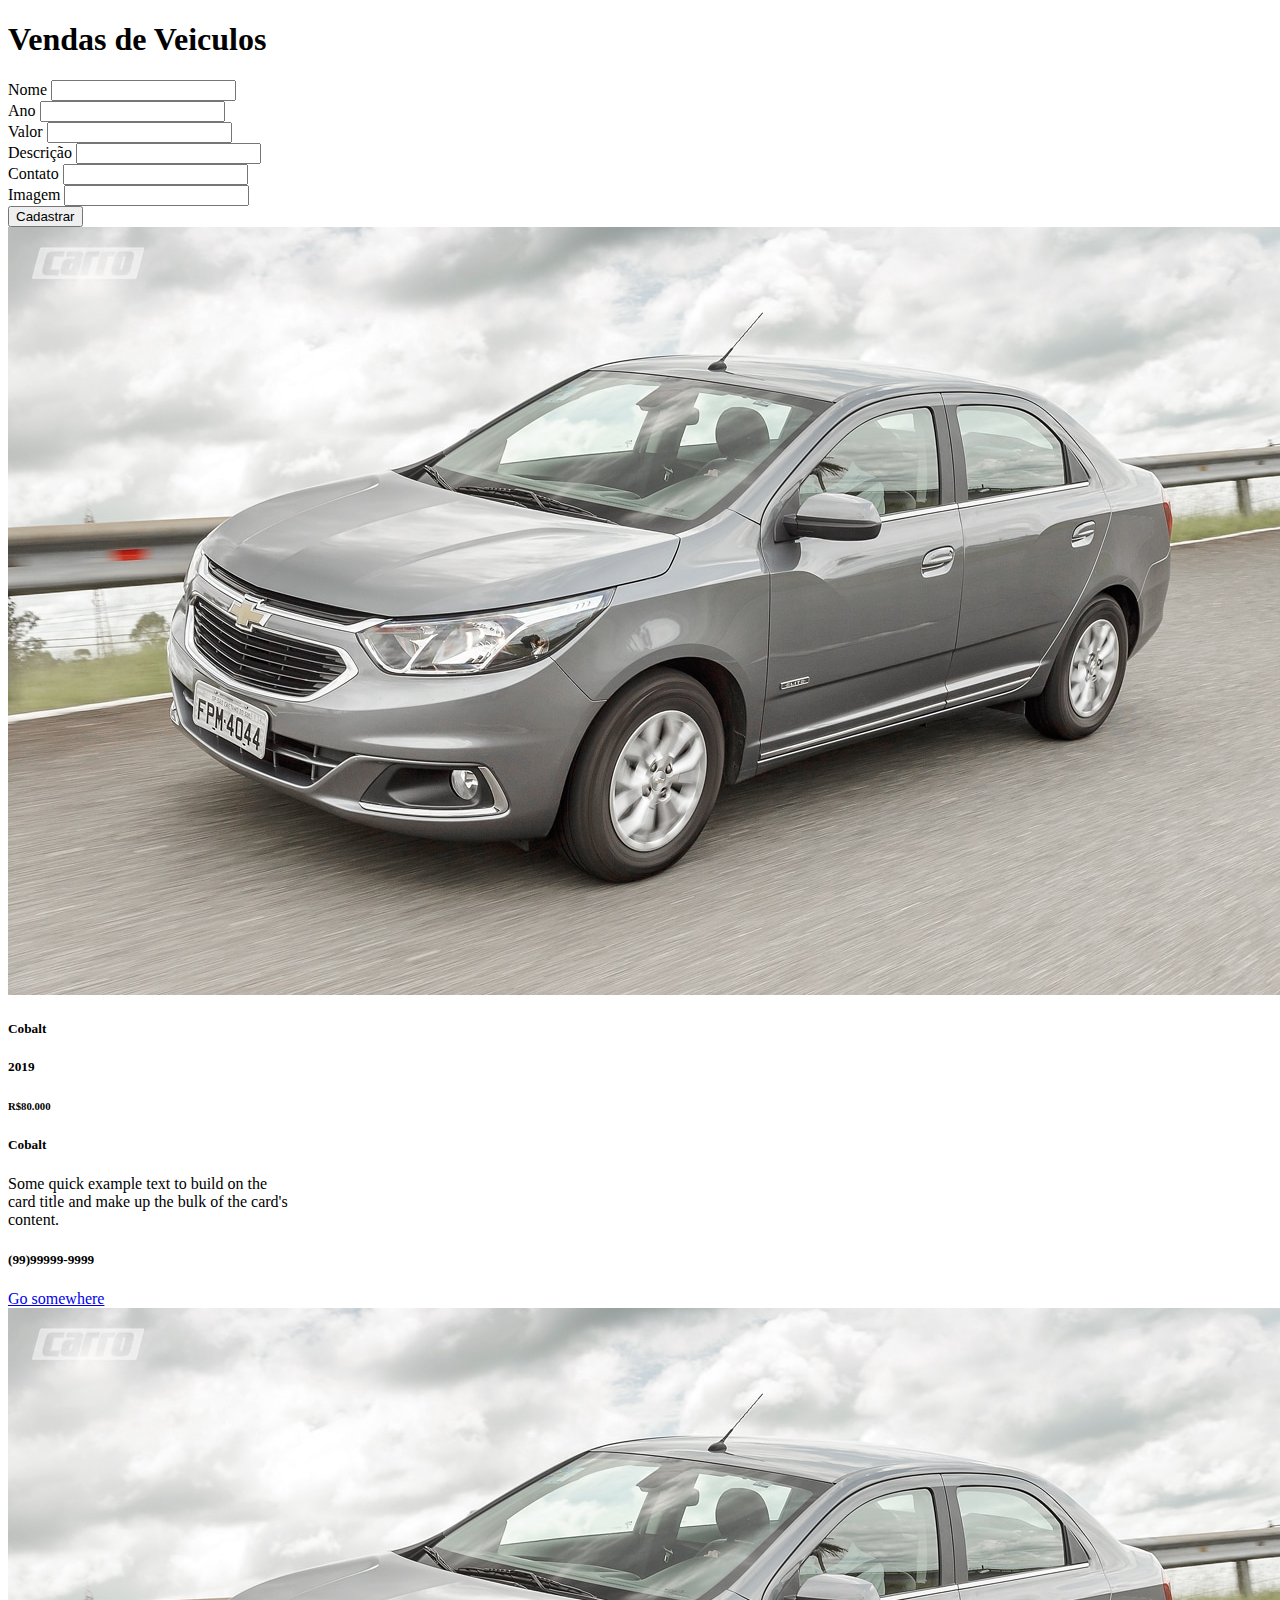
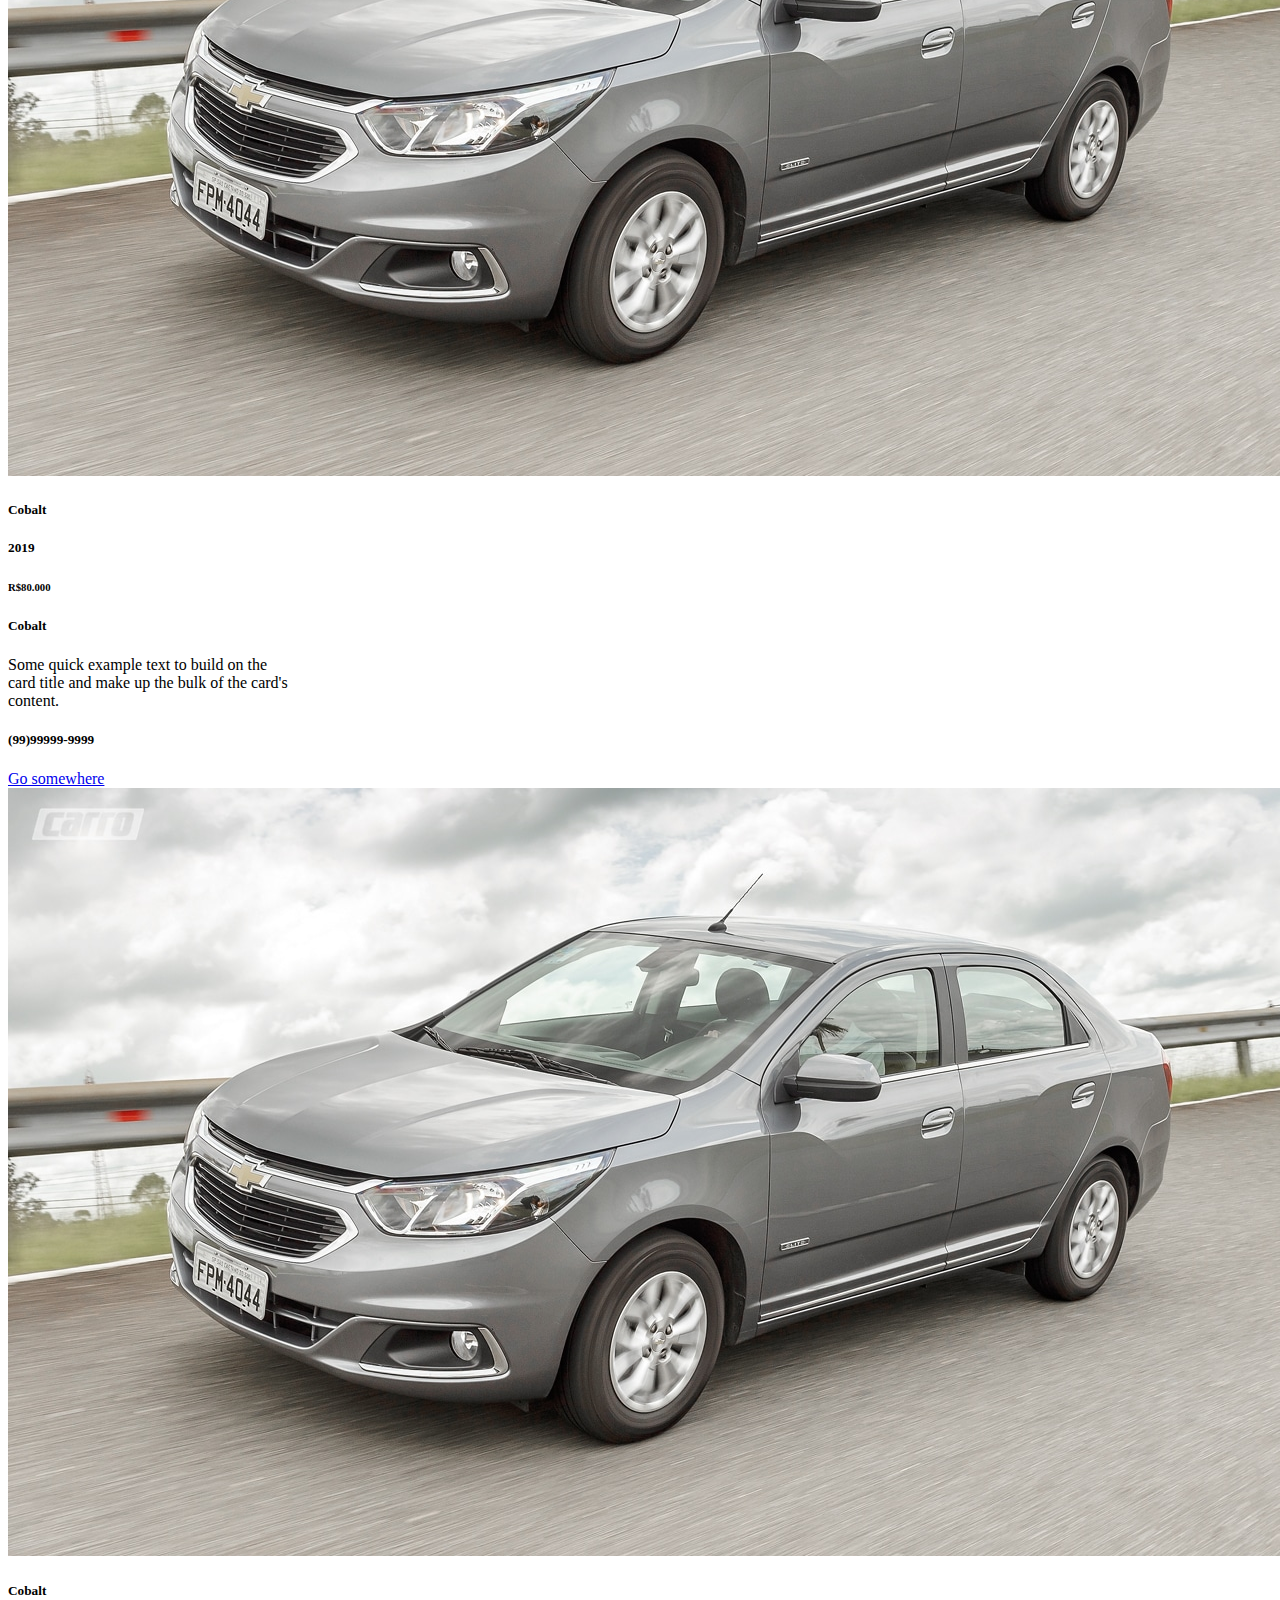
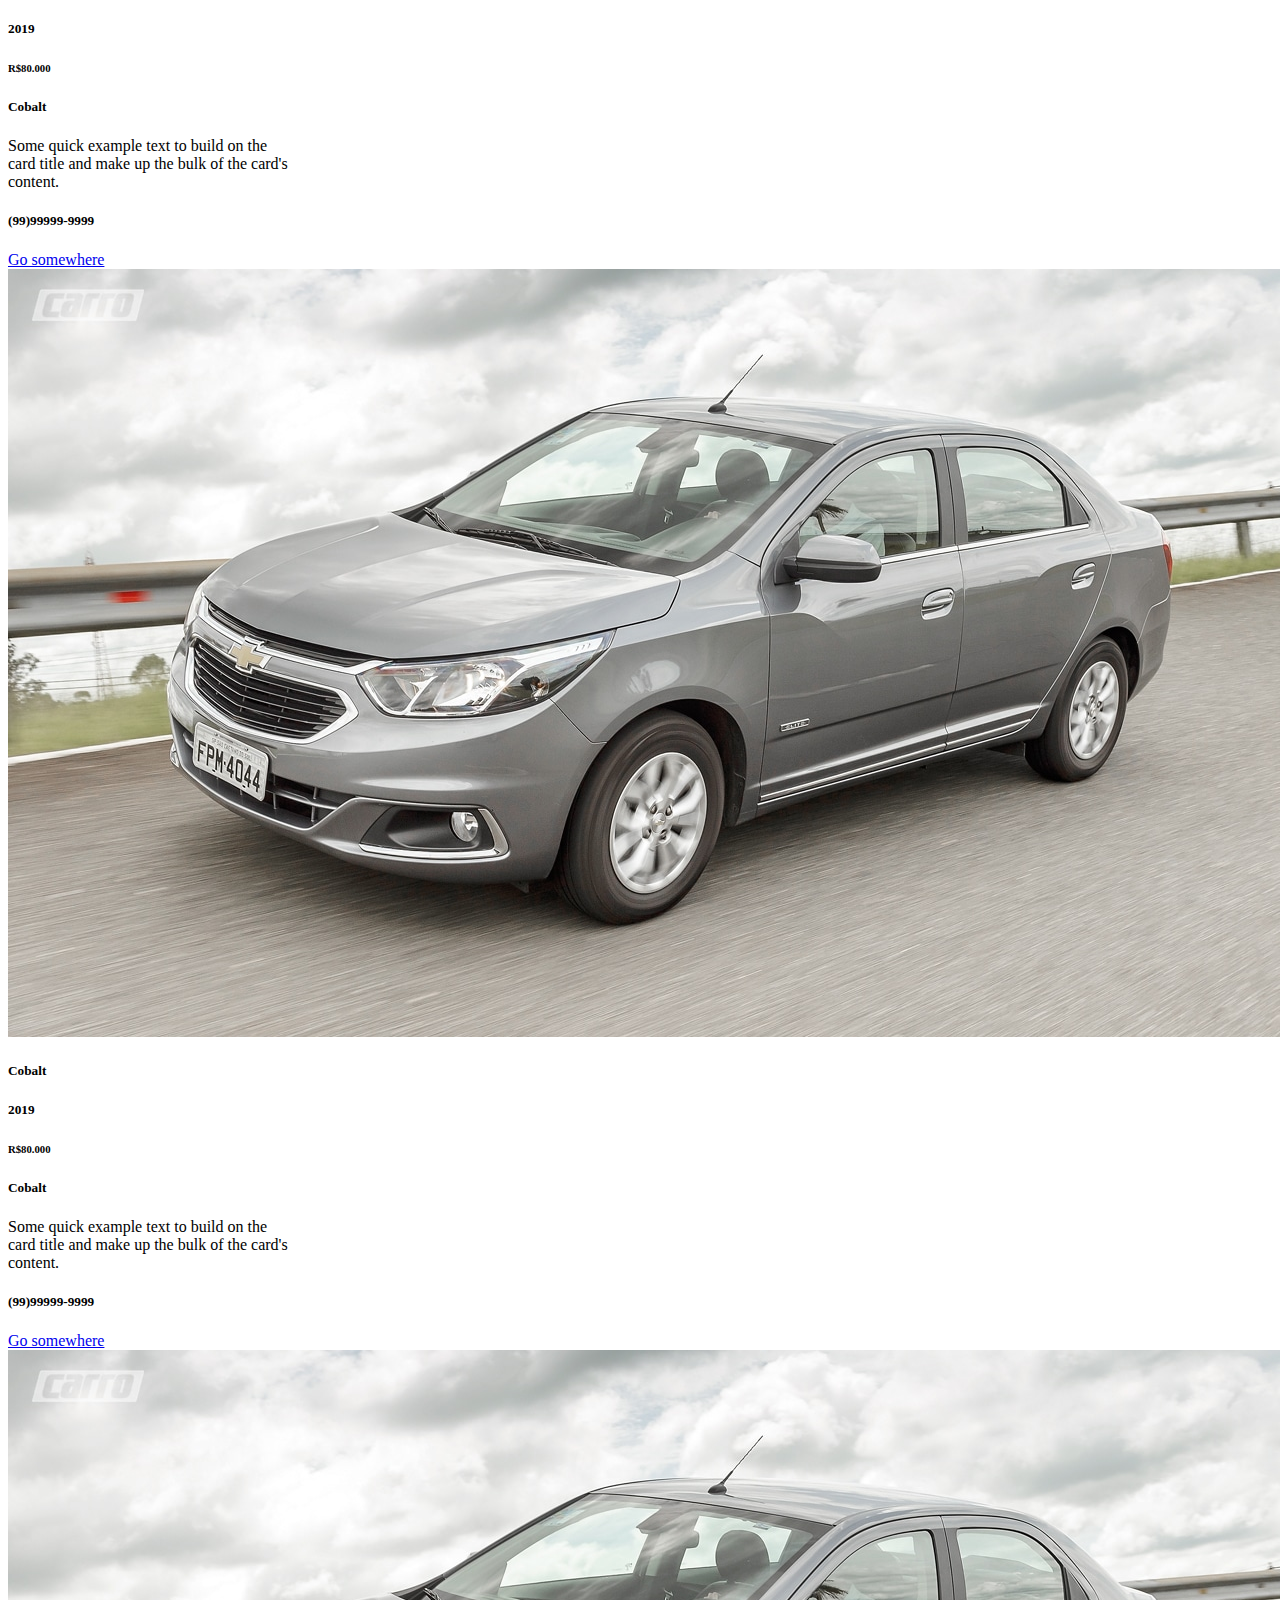
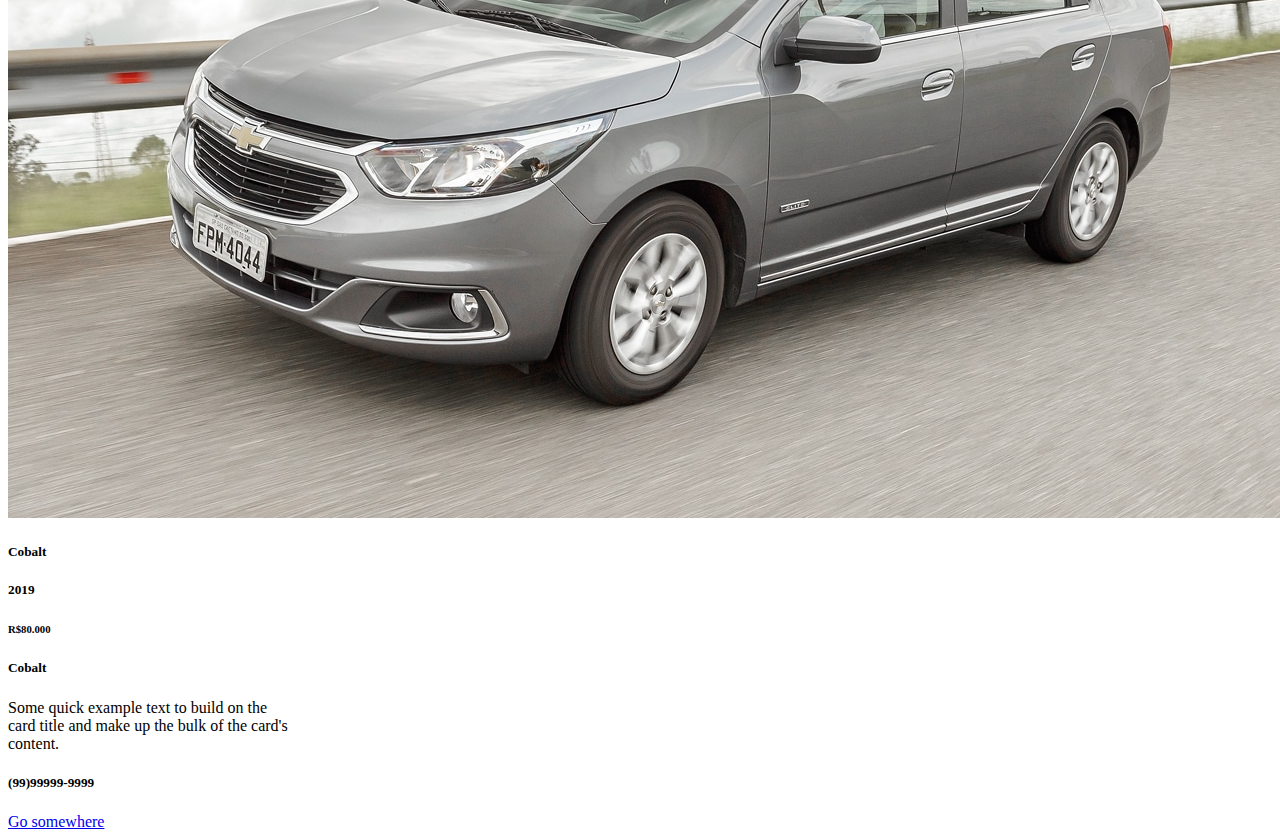
==== index.html @ cf5a0c0b "Criado estrutura inicial do projeto" ====
<!doctype html>
<html lang="pt-br">

<head>
    <!-- Required meta tags -->
    <meta charset="utf-8">
    <meta name="viewport" content="width=device-width, initial-scale=1">

    <!-- Bootstrap CSS -->
    <link href="https://cdn.jsdelivr.net/npm/bootstrap@5.1.3/dist/css/bootstrap.min.css" rel="stylesheet"
        integrity="sha384-1BmE4kWBq78iYhFldvKuhfTAU6auU8tT94WrHftjDbrCEXSU1oBoqyl2QvZ6jIW3" crossorigin="anonymous">
    <!--  CSS -->
    <link href="/styles/styles.css" rel="stylesheet">
    <title>Cadastro de Carros</title>
</head>

<body>
    <!-- Nome/ano/valor/descricao/contato url imagem  -->
    <h1>Vendas de Veiculos</h1>
    <div class="container-fluid">
        <form>
                <div class="mb-3 col-sm-2">
                    <label for="exampleInputEmail1" class="form-label">Nome</label>
                    <input type="email" class="form-control" id="exampleInputEmail1" aria-describedby="emailHelp">
                </div>
            
            <div class="col">
                <div class="mb-3 col-sm-2">
                    <label for="exampleInputPassword1" class="form-label">Ano</label>
                    <input type="password" class="form-control" id="exampleInputPassword1">
                </div>
            </div>
            <div class="mb-3">
                <label for="exampleInputPassword1" class="form-label">Valor</label>
                <input type="password" class="form-control" id="exampleInputPassword1">
            </div>
            <div class="mb-3">
                <label for="exampleInputPassword1" class="form-label">Descrição</label>
                <input type="password" class="form-control" id="exampleInputPassword1">
            </div>
            <div class="mb-3">
                <label for="exampleInputPassword1" class="form-label">Contato</label>
                <input type="password" class="form-control" id="exampleInputPassword1">
            </div>
            <div class="mb-3">
                <label for="exampleInputPassword1" class="form-label">Imagem</label>
                <input type="password" class="form-control" id="exampleInputPassword1">
            </div>
            <button type="submit" class="btn btn-primary">Cadastrar</button>
        </form>
        <div class="row">
            <div class="card " style="width: 18rem;">
                <img src="/images/cobalt.pg.jpg" class="card-img-top" alt="...">
                <div class="card-body">
                    <h5 class="card-title">Cobalt</h5>
                    <h5 class="card-title">2019</h5>
                    <h6 class="card-title">R$80.000</h6>
                    <h5 class="card-title">Cobalt</h5>
                    <p class="card-text">Some quick example text to build on the card title and make up the bulk of the
                        card's content.</p>
                        <h5 class="card-title">(99)99999-9999</h5>
                    <a href="#" class="btn btn-primary">Go somewhere</a>
                </div>
            </div>

            <div class="card " style="width: 18rem;">
                <img src="/images/cobalt.pg.jpg" class="card-img-top" alt="...">
                <div class="card-body">
                    <h5 class="card-title">Cobalt</h5>
                    <h5 class="card-title">2019</h5>
                    <h6 class="card-title">R$80.000</h6>
                    <h5 class="card-title">Cobalt</h5>
                    <p class="card-text">Some quick example text to build on the card title and make up the bulk of the
                        card's content.</p>
                        <h5 class="card-title">(99)99999-9999</h5>
                    <a href="#" class="btn btn-primary">Go somewhere</a>
                </div>
            </div>

            <div class="card " style="width: 18rem;">
                <img src="/images/cobalt.pg.jpg" class="card-img-top" alt="...">
                <div class="card-body">
                    <h5 class="card-title">Cobalt</h5>
                    <h5 class="card-title">2019</h5>
                    <h6 class="card-title">R$80.000</h6>
                    <h5 class="card-title">Cobalt</h5>
                    <p class="card-text">Some quick example text to build on the card title and make up the bulk of the
                        card's content.</p>
                        <h5 class="card-title">(99)99999-9999</h5>
                    <a href="#" class="btn btn-primary">Go somewhere</a>
                </div>
            </div>

            <div class="card " style="width: 18rem;">
                <img src="/images/cobalt.pg.jpg" class="card-img-top" alt="...">
                <div class="card-body">
                    <h5 class="card-title">Cobalt</h5>
                    <h5 class="card-title">2019</h5>
                    <h6 class="card-title">R$80.000</h6>
                    <h5 class="card-title">Cobalt</h5>
                    <p class="card-text">Some quick example text to build on the card title and make up the bulk of the
                        card's content.</p>
                        <h5 class="card-title">(99)99999-9999</h5>
                    <a href="#" class="btn btn-primary">Go somewhere</a>
                </div>
            </div>

            <div class="card " style="width: 18rem;">
                <img src="/images/cobalt.pg.jpg" class="card-img-top" alt="...">
                <div class="card-body">
                    <h5 class="card-title">Cobalt</h5>
                    <h5 class="card-title">2019</h5>
                    <h6 class="card-title">R$80.000</h6>
                    <h5 class="card-title">Cobalt</h5>
                    <p class="card-text">Some quick example text to build on the card title and make up the bulk of the
                        card's content.</p>
                        <h5 class="card-title">(99)99999-9999</h5>
                    <a href="#" class="btn btn-primary">Go somewhere</a>
                </div>
            </div>

            
           
        </div>
    </div>
    <!-- Optional JavaScript; choose one of the two! -->

    <!-- Option 1: Bootstrap Bundle with Popper -->
    <script src="https://cdn.jsdelivr.net/npm/bootstrap@5.1.3/dist/js/bootstrap.bundle.min.js"
        integrity="sha384-ka7Sk0Gln4gmtz2MlQnikT1wXgYsOg+OMhuP+IlRH9sENBO0LRn5q+8nbTov4+1p"
        crossorigin="anonymous"></script>

    <!-- Option 2: Separate Popper and Bootstrap JS -->
    <!--
    <script src="https://cdn.jsdelivr.net/npm/@popperjs/core@2.10.2/dist/umd/popper.min.js" integrity="sha384-7+zCNj/IqJ95wo16oMtfsKbZ9ccEh31eOz1HGyDuCQ6wgnyJNSYdrPa03rtR1zdB" crossorigin="anonymous"></script>
    <script src="https://cdn.jsdelivr.net/npm/bootstrap@5.1.3/dist/js/bootstrap.min.js" integrity="sha384-QJHtvGhmr9XOIpI6YVutG+2QOK9T+ZnN4kzFN1RtK3zEFEIsxhlmWl5/YESvpZ13" crossorigin="anonymous"></script>
    -->
</body>

</html>
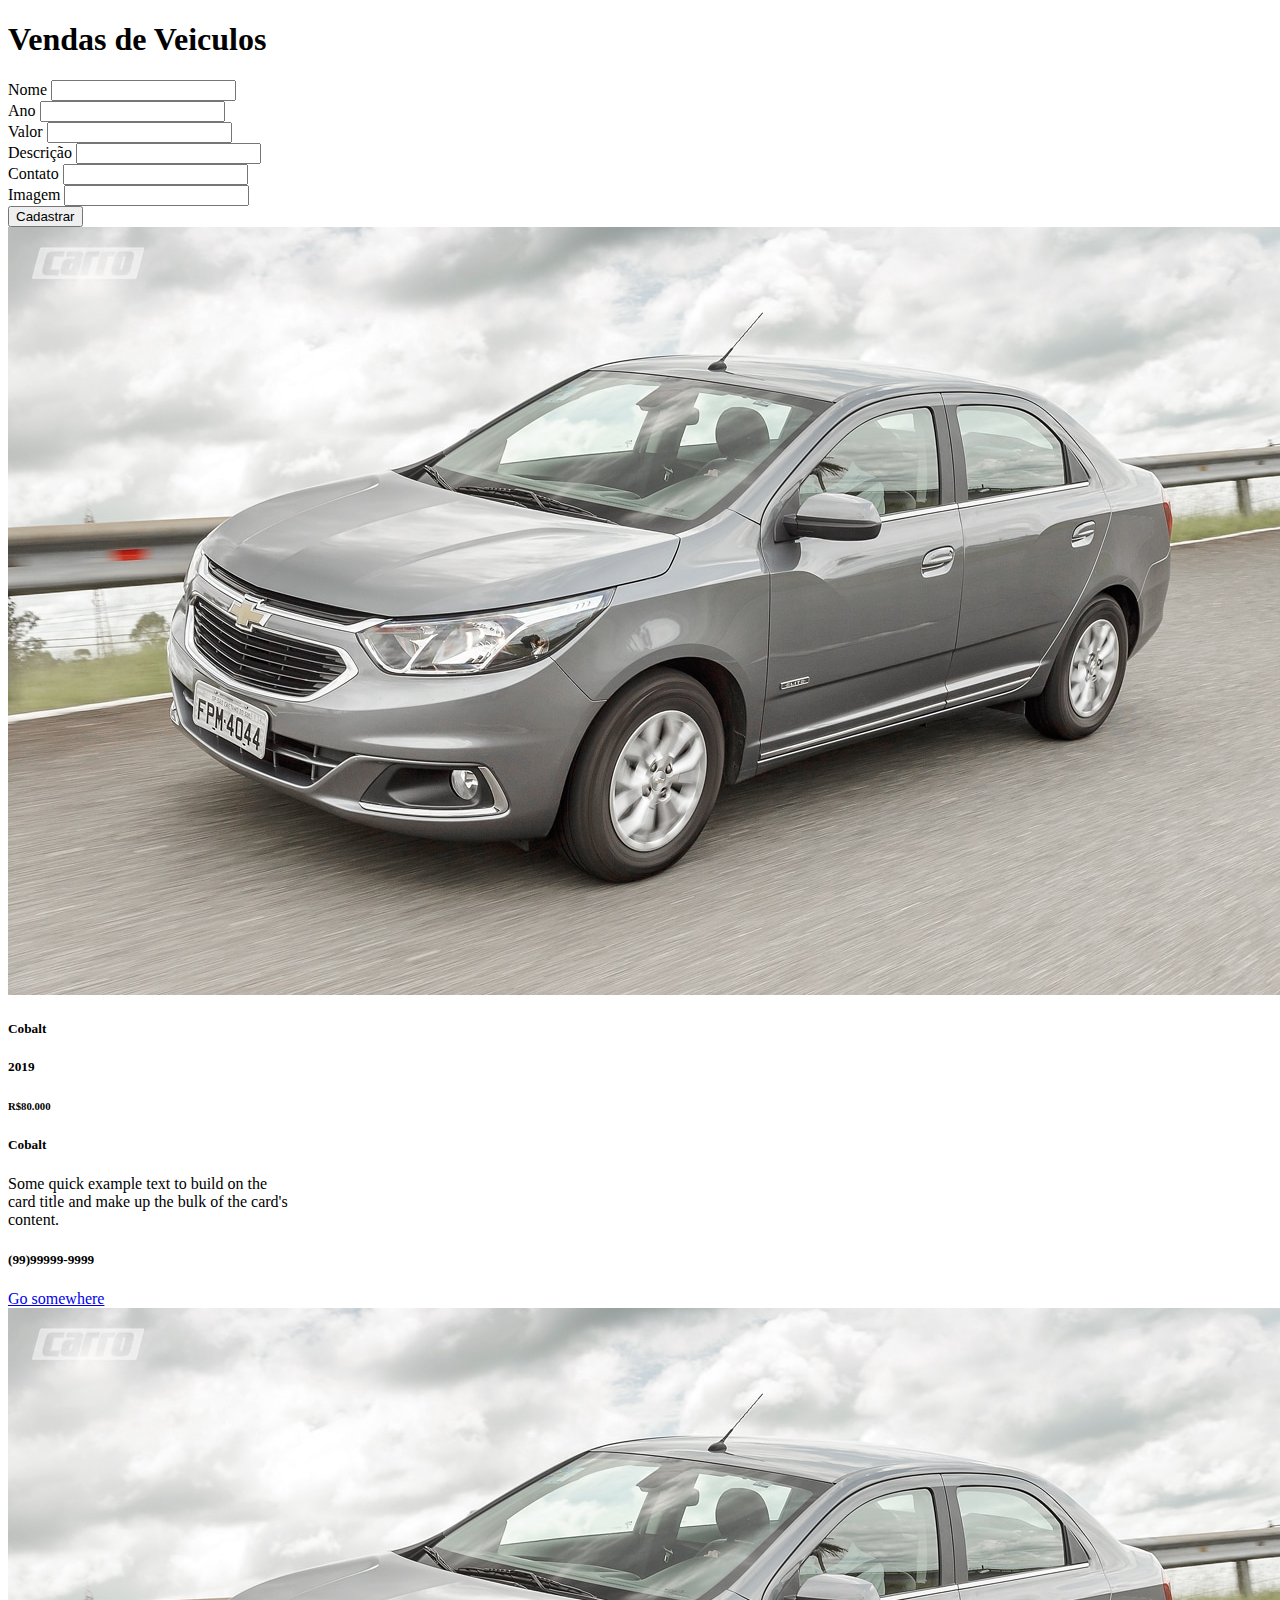
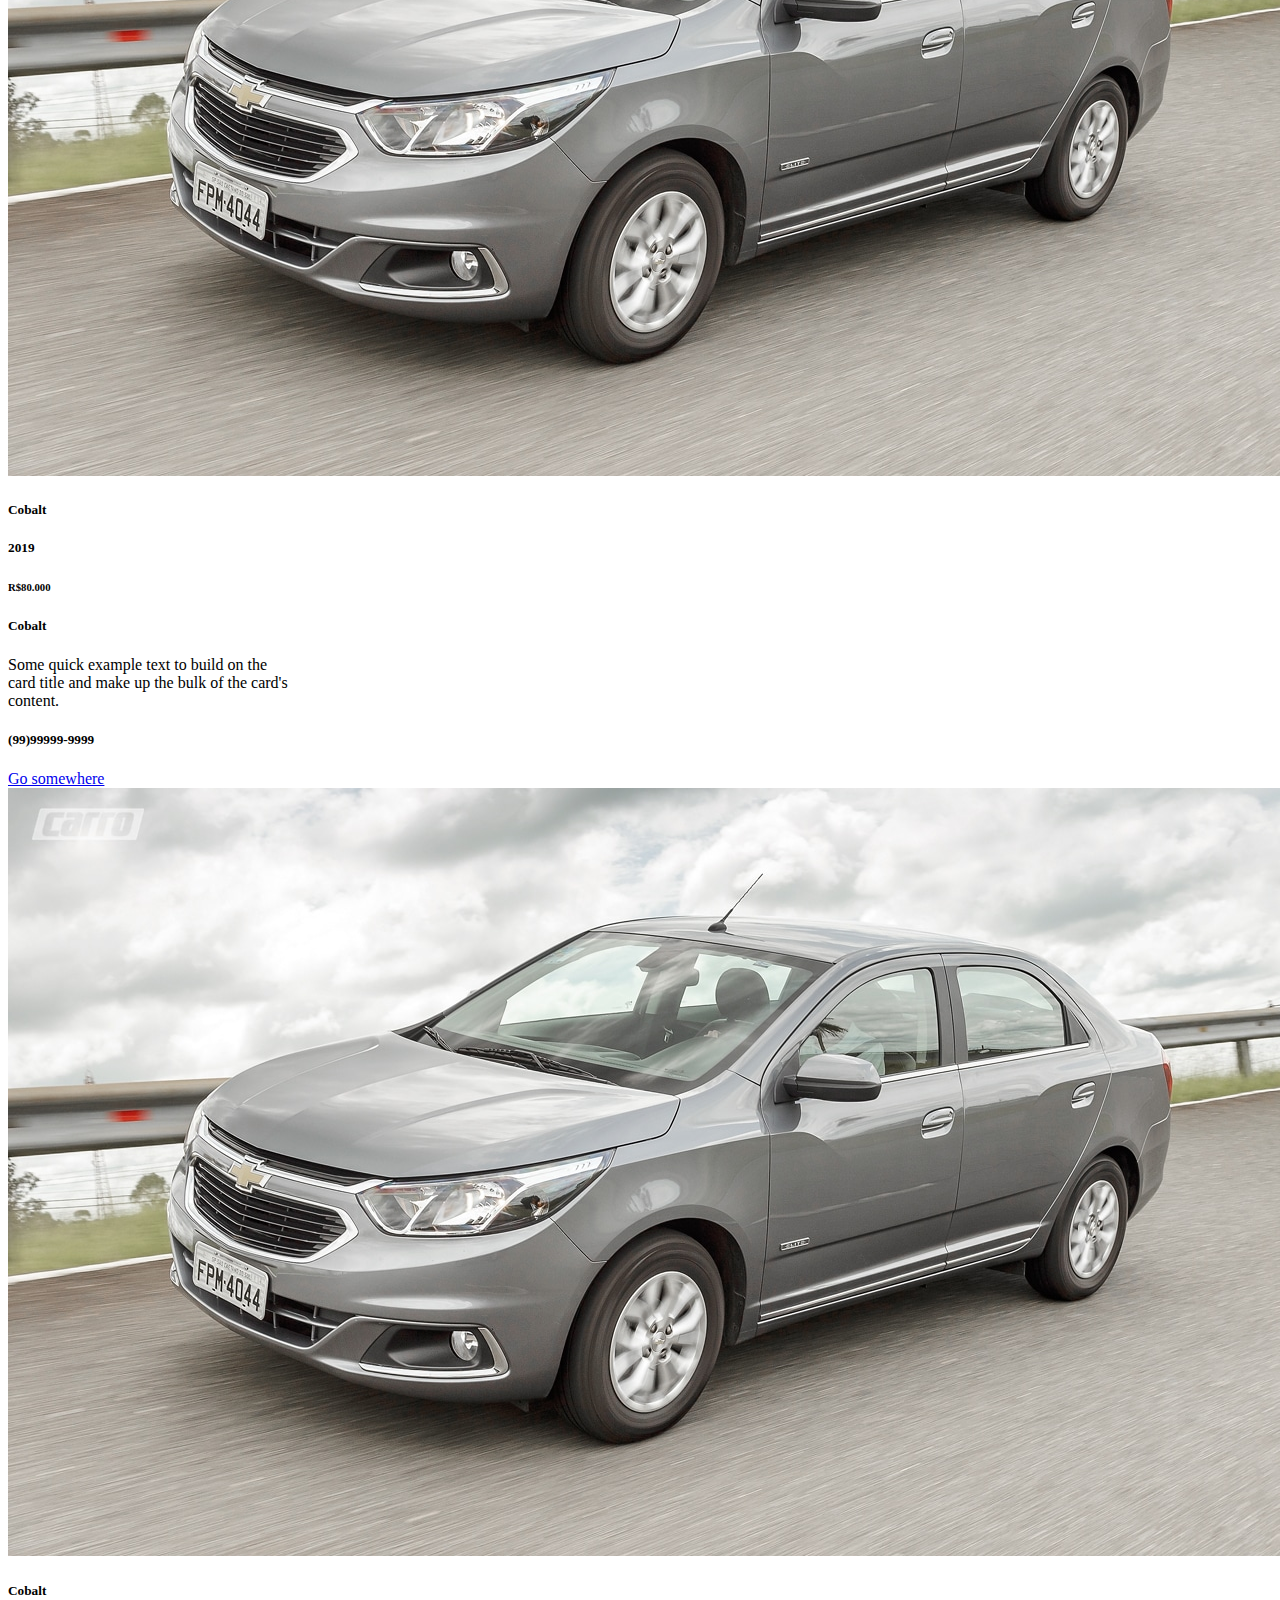
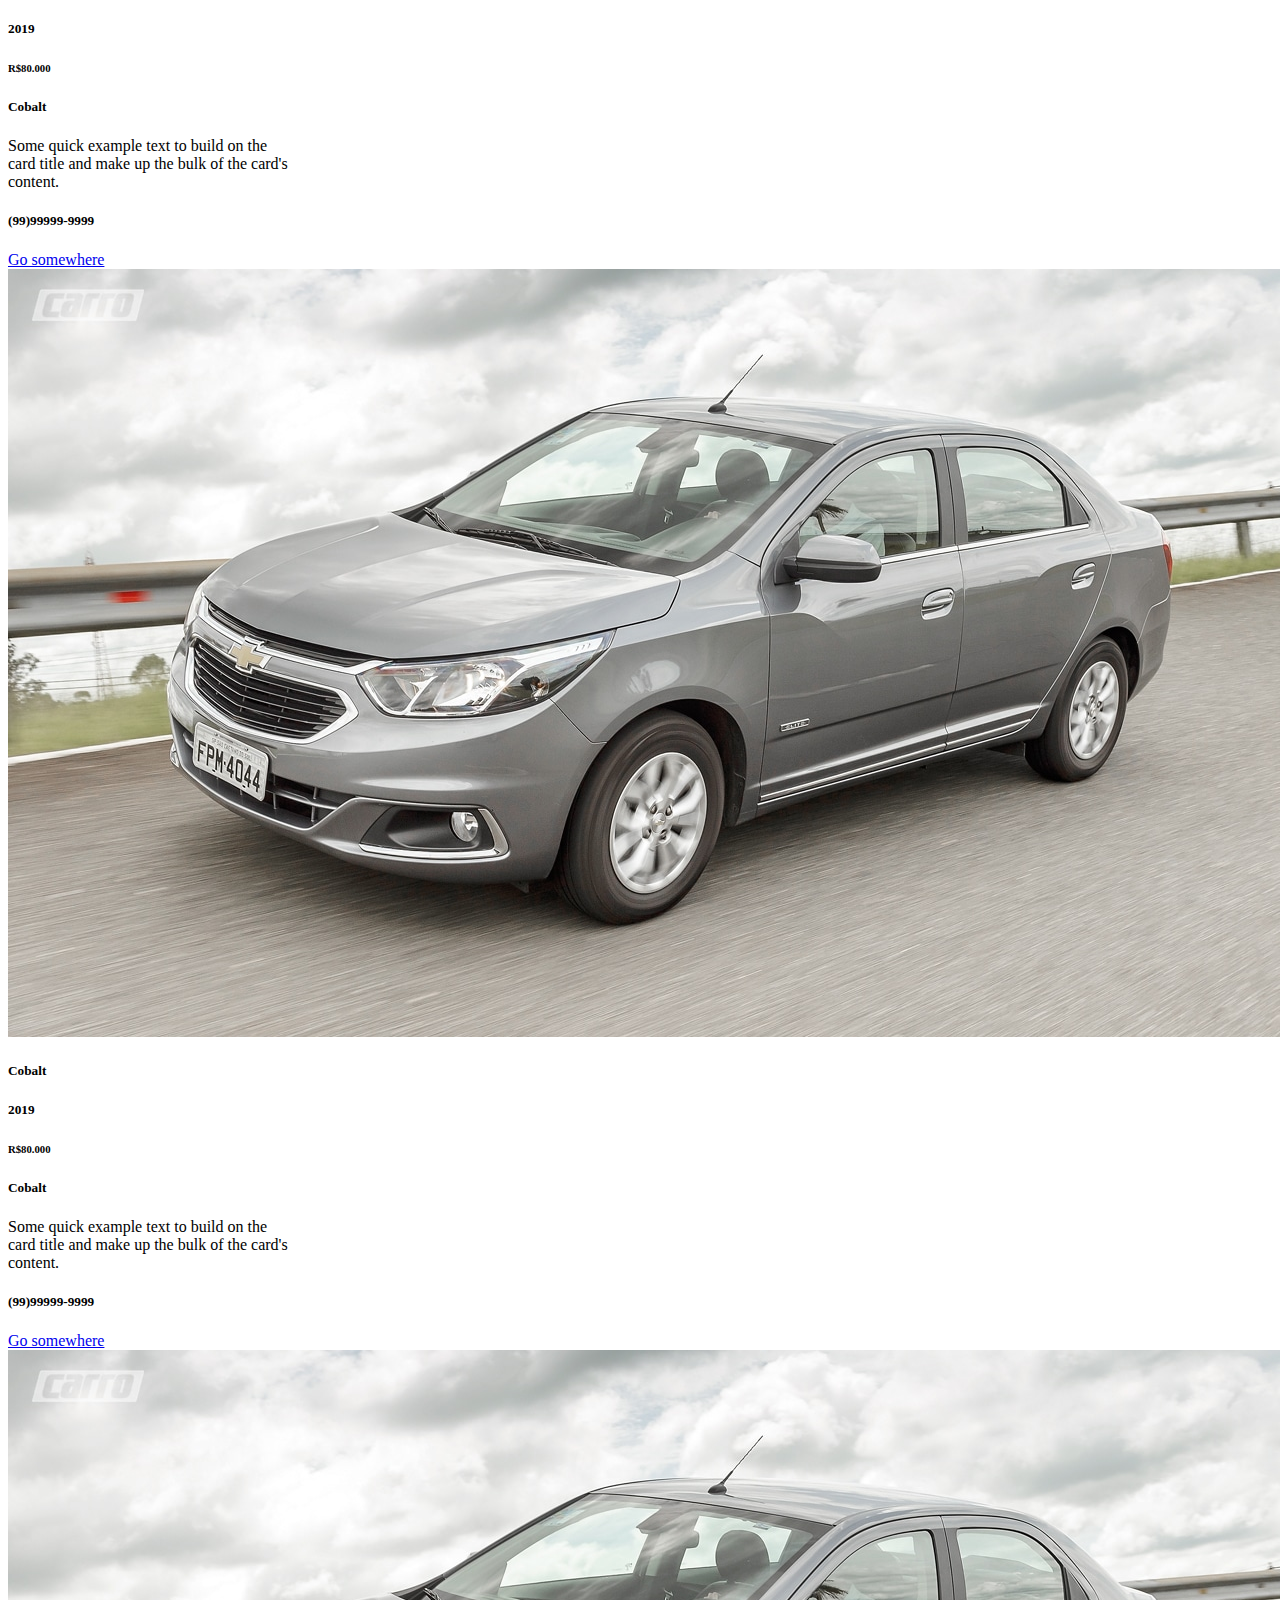
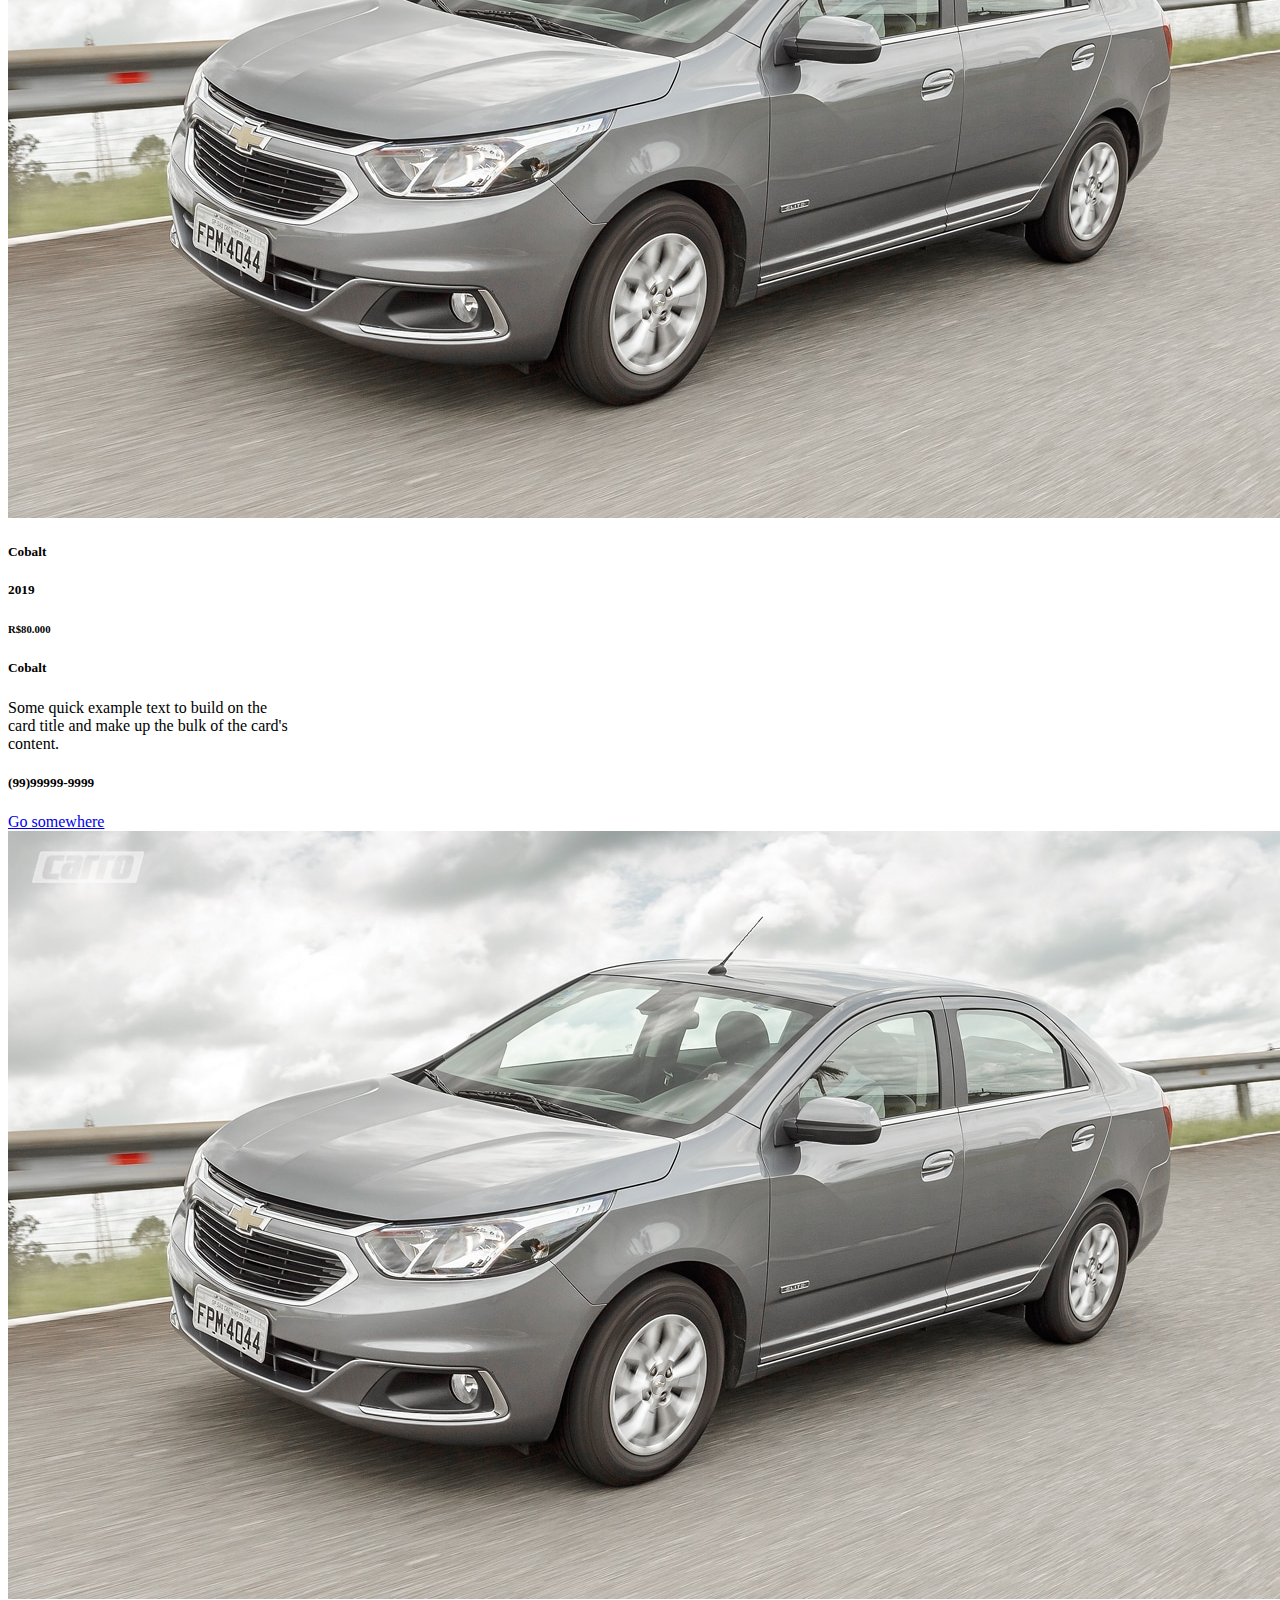
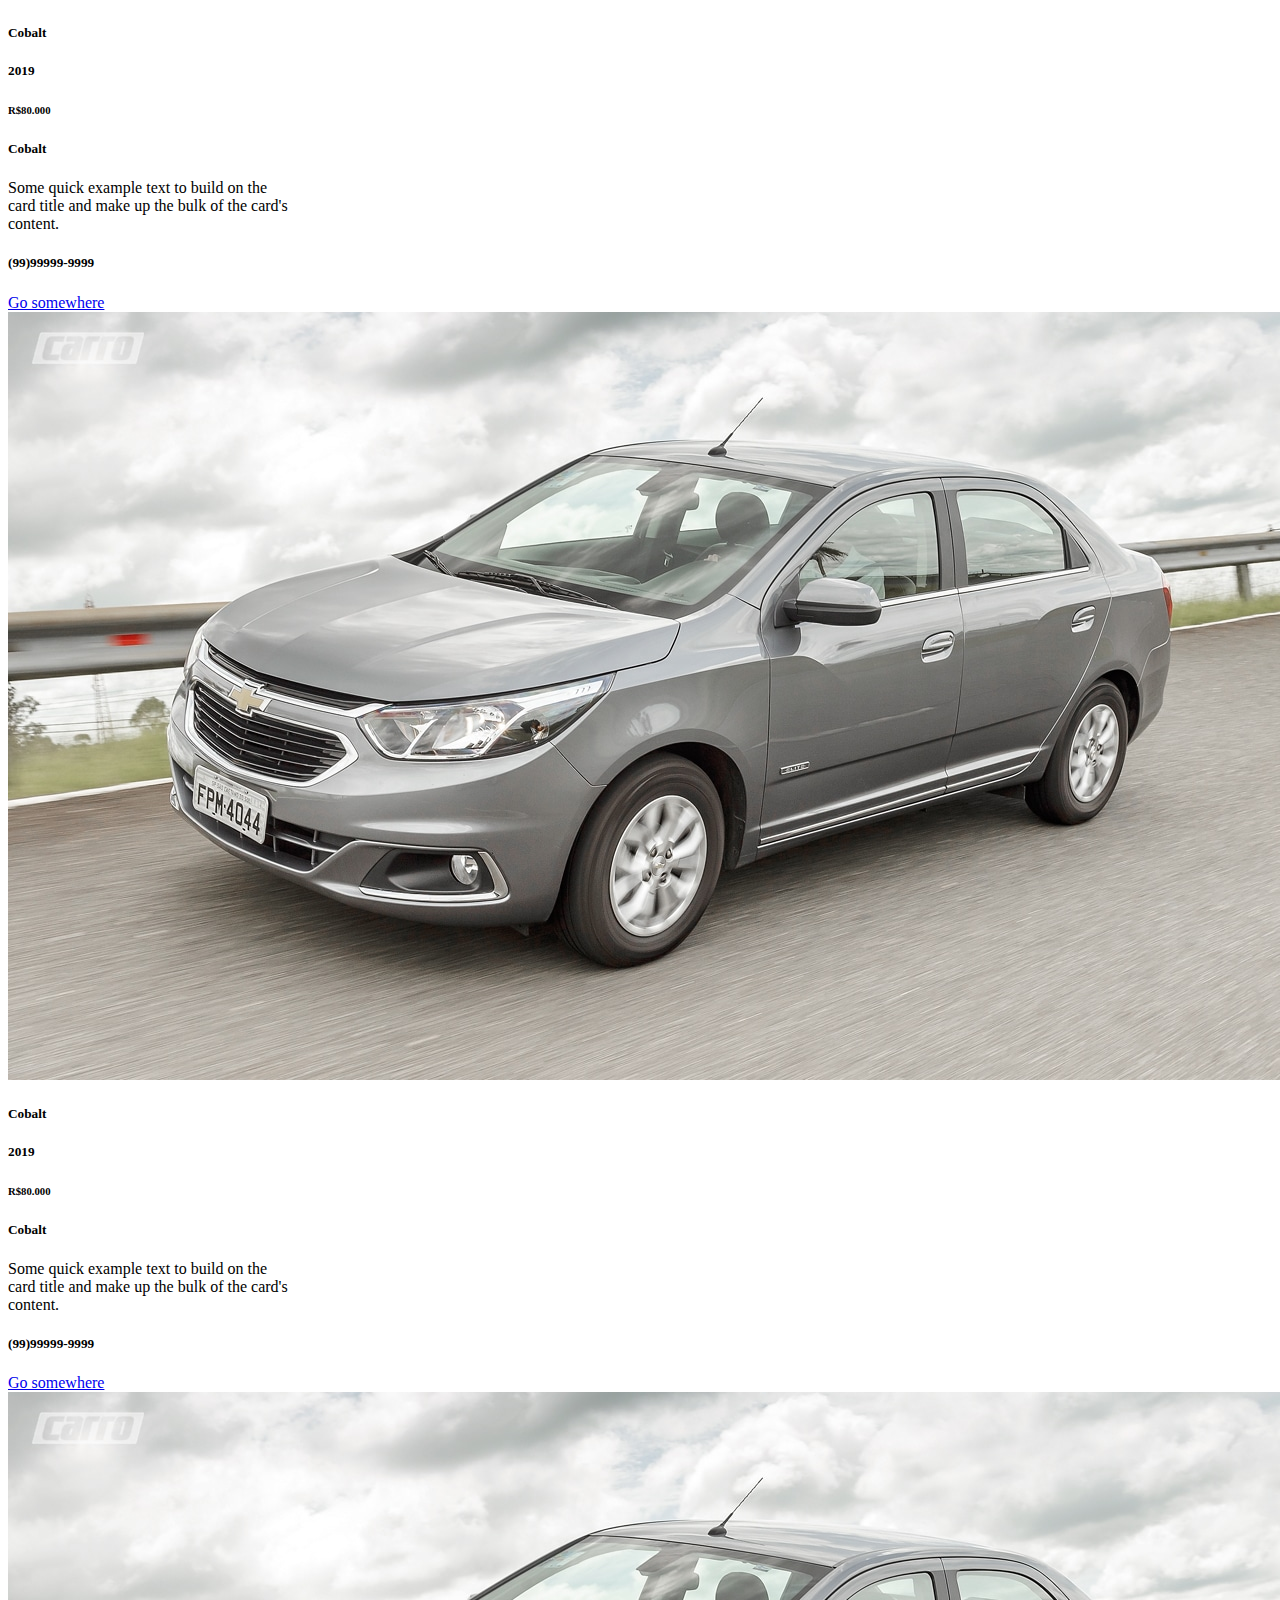
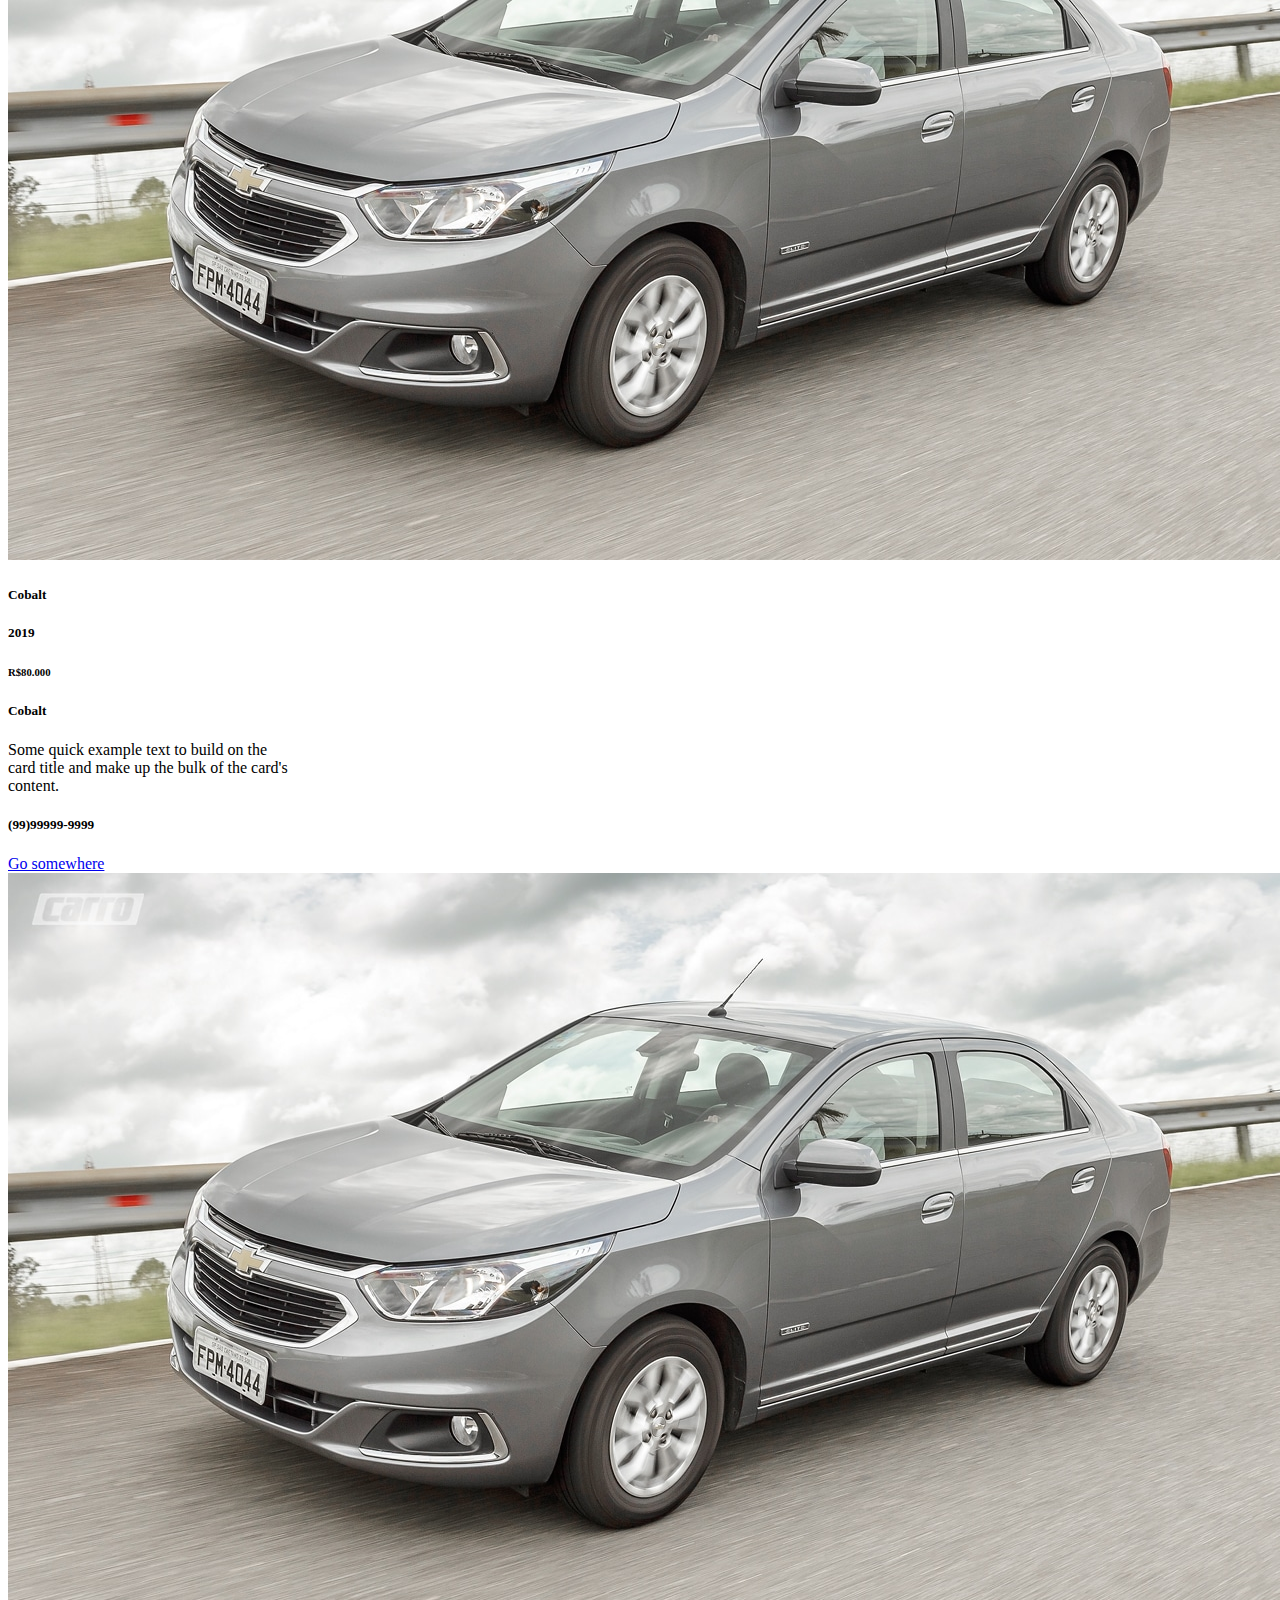
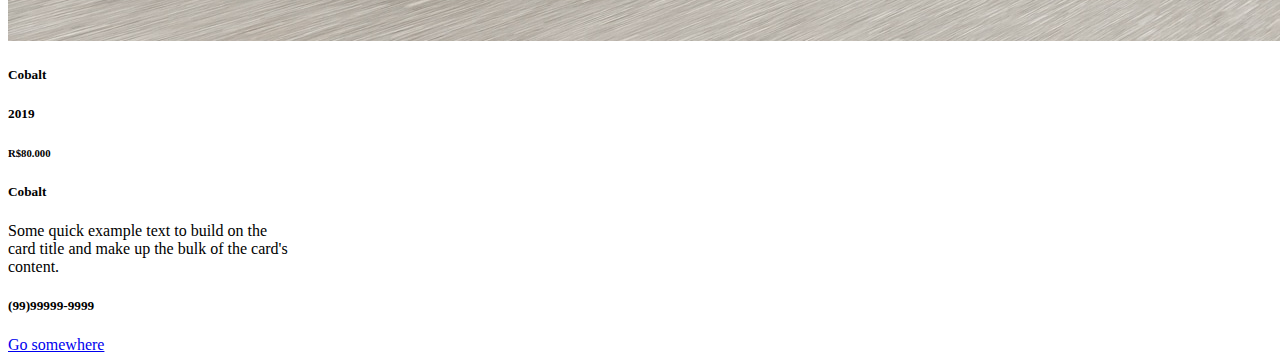
==== commit 58a9e506: "Adicionado novos cards" ====
--- a/index.html
+++ b/index.html
@@ -120,6 +120,65 @@
             </div>
 
             
+            <div class="card " style="width: 18rem;">
+                <img src="/images/cobalt.pg.jpg" class="card-img-top" alt="...">
+                <div class="card-body">
+                    <h5 class="card-title">Cobalt</h5>
+                    <h5 class="card-title">2019</h5>
+                    <h6 class="card-title">R$80.000</h6>
+                    <h5 class="card-title">Cobalt</h5>
+                    <p class="card-text">Some quick example text to build on the card title and make up the bulk of the
+                        card's content.</p>
+                        <h5 class="card-title">(99)99999-9999</h5>
+                    <a href="#" class="btn btn-primary">Go somewhere</a>
+                </div>
+            </div>
+
+            
+            <div class="card " style="width: 18rem;">
+                <img src="/images/cobalt.pg.jpg" class="card-img-top" alt="...">
+                <div class="card-body">
+                    <h5 class="card-title">Cobalt</h5>
+                    <h5 class="card-title">2019</h5>
+                    <h6 class="card-title">R$80.000</h6>
+                    <h5 class="card-title">Cobalt</h5>
+                    <p class="card-text">Some quick example text to build on the card title and make up the bulk of the
+                        card's content.</p>
+                        <h5 class="card-title">(99)99999-9999</h5>
+                    <a href="#" class="btn btn-primary">Go somewhere</a>
+                </div>
+            </div>
+
+            
+            <div class="card " style="width: 18rem;">
+                <img src="/images/cobalt.pg.jpg" class="card-img-top" alt="...">
+                <div class="card-body">
+                    <h5 class="card-title">Cobalt</h5>
+                    <h5 class="card-title">2019</h5>
+                    <h6 class="card-title">R$80.000</h6>
+                    <h5 class="card-title">Cobalt</h5>
+                    <p class="card-text">Some quick example text to build on the card title and make up the bulk of the
+                        card's content.</p>
+                        <h5 class="card-title">(99)99999-9999</h5>
+                    <a href="#" class="btn btn-primary">Go somewhere</a>
+                </div>
+            </div>
+            
+            <div class="card " style="width: 18rem;">
+                <img src="/images/cobalt.pg.jpg" class="card-img-top" alt="...">
+                <div class="card-body">
+                    <h5 class="card-title">Cobalt</h5>
+                    <h5 class="card-title">2019</h5>
+                    <h6 class="card-title">R$80.000</h6>
+                    <h5 class="card-title">Cobalt</h5>
+                    <p class="card-text">Some quick example text to build on the card title and make up the bulk of the
+                        card's content.</p>
+                        <h5 class="card-title">(99)99999-9999</h5>
+                    <a href="#" class="btn btn-primary">Go somewhere</a>
+                </div>
+            </div>
+
+            
            
         </div>
     </div>
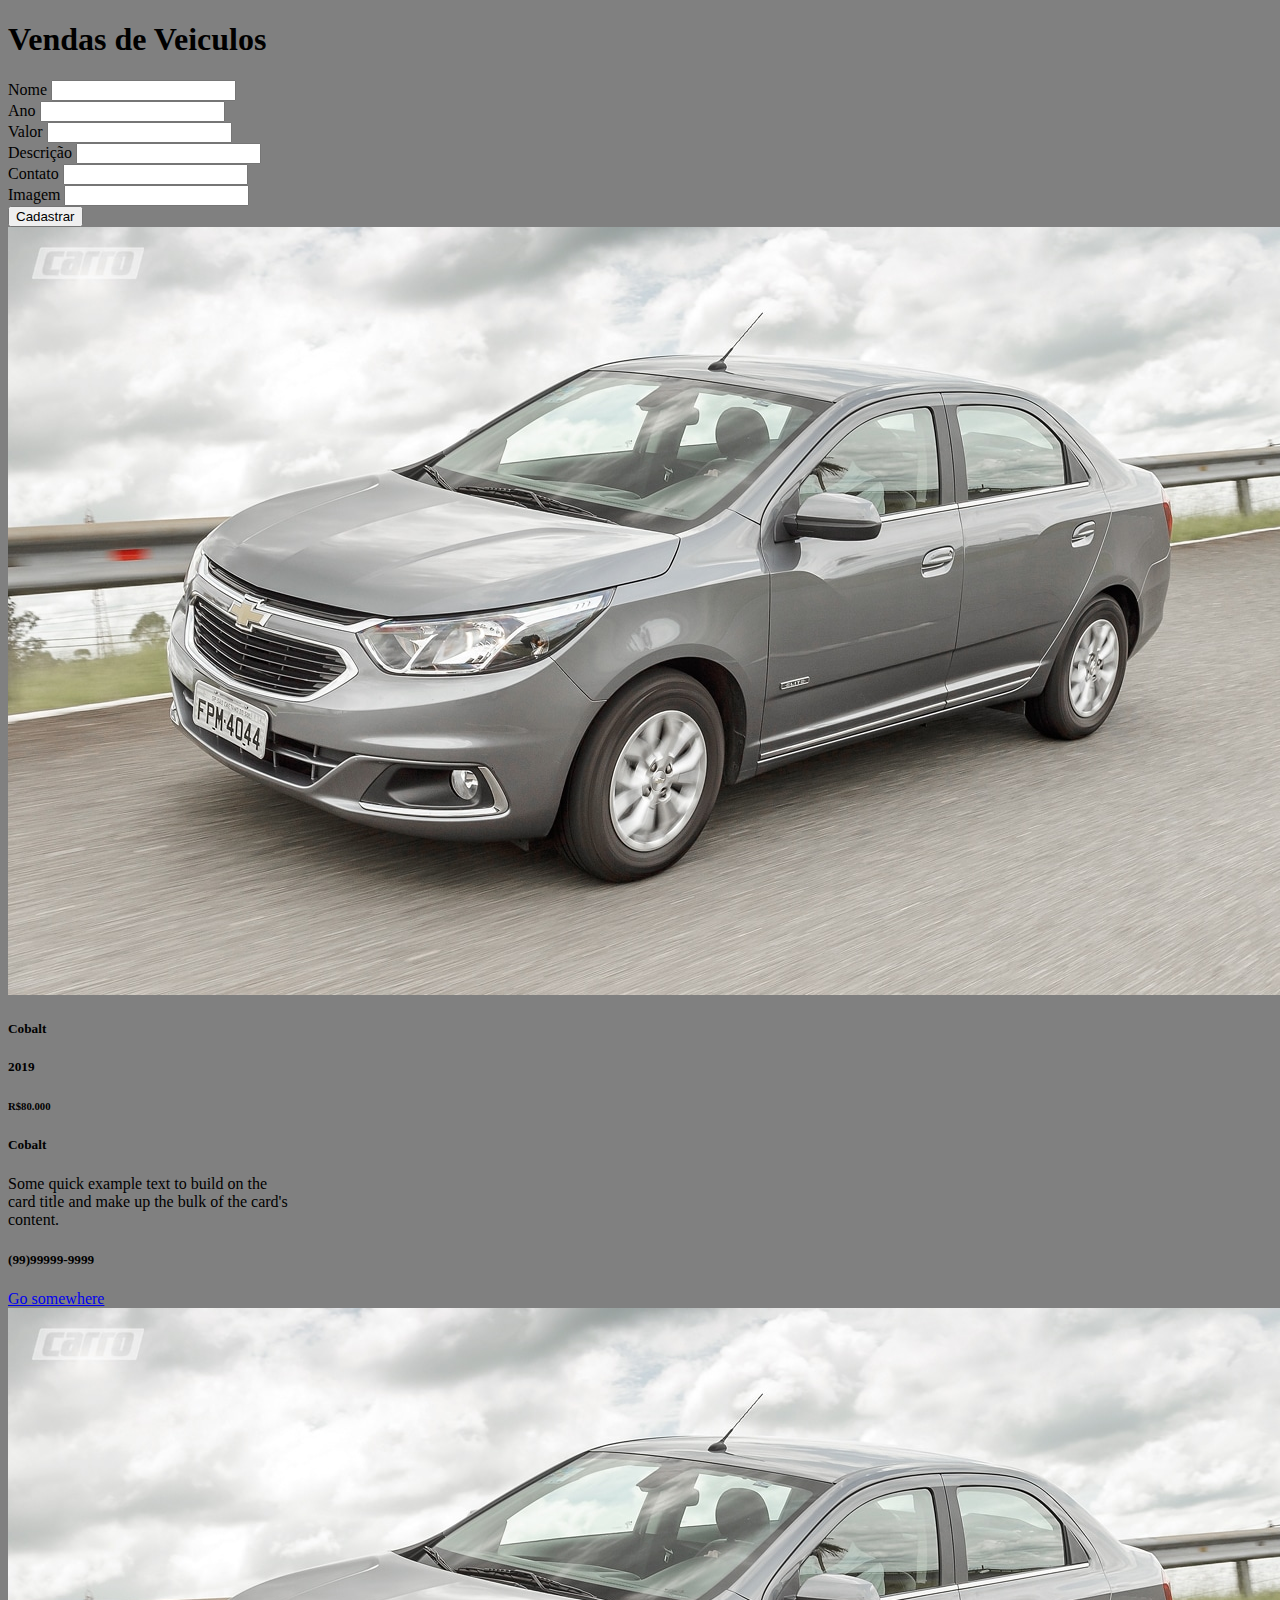
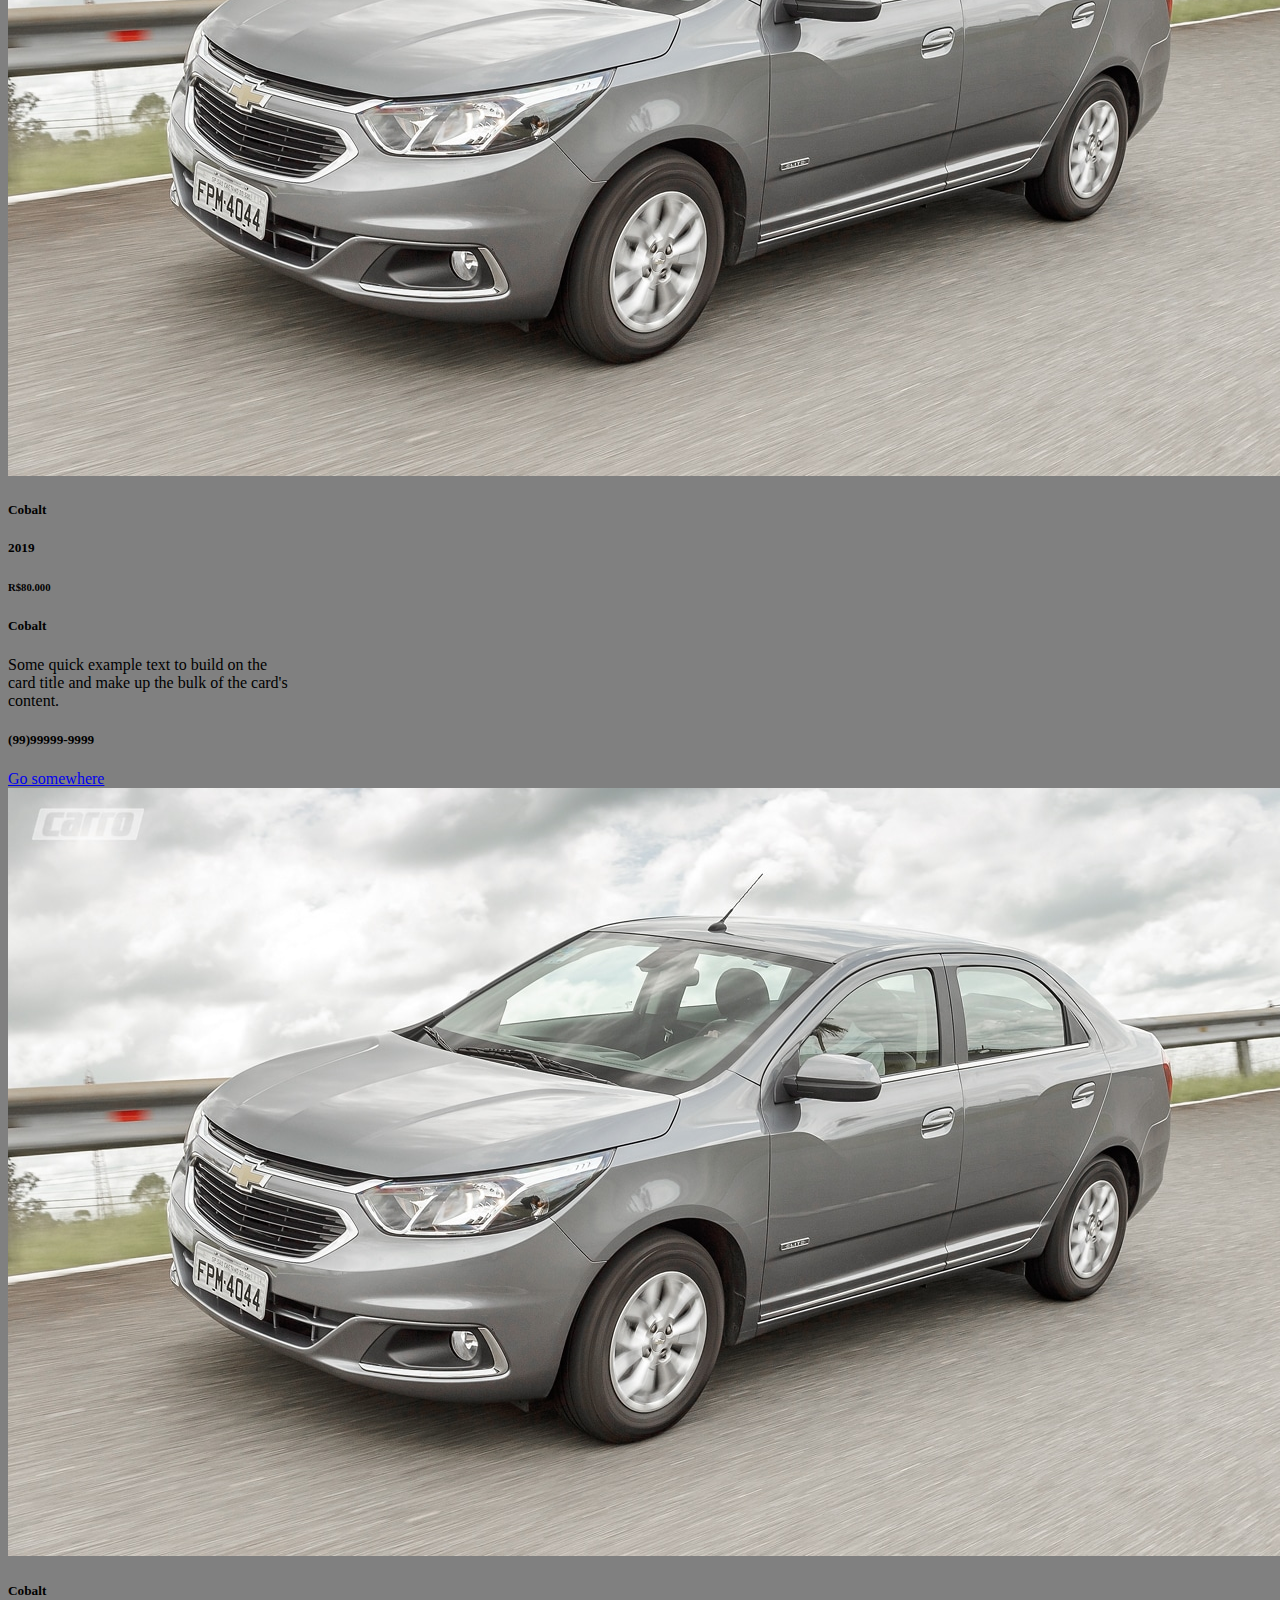
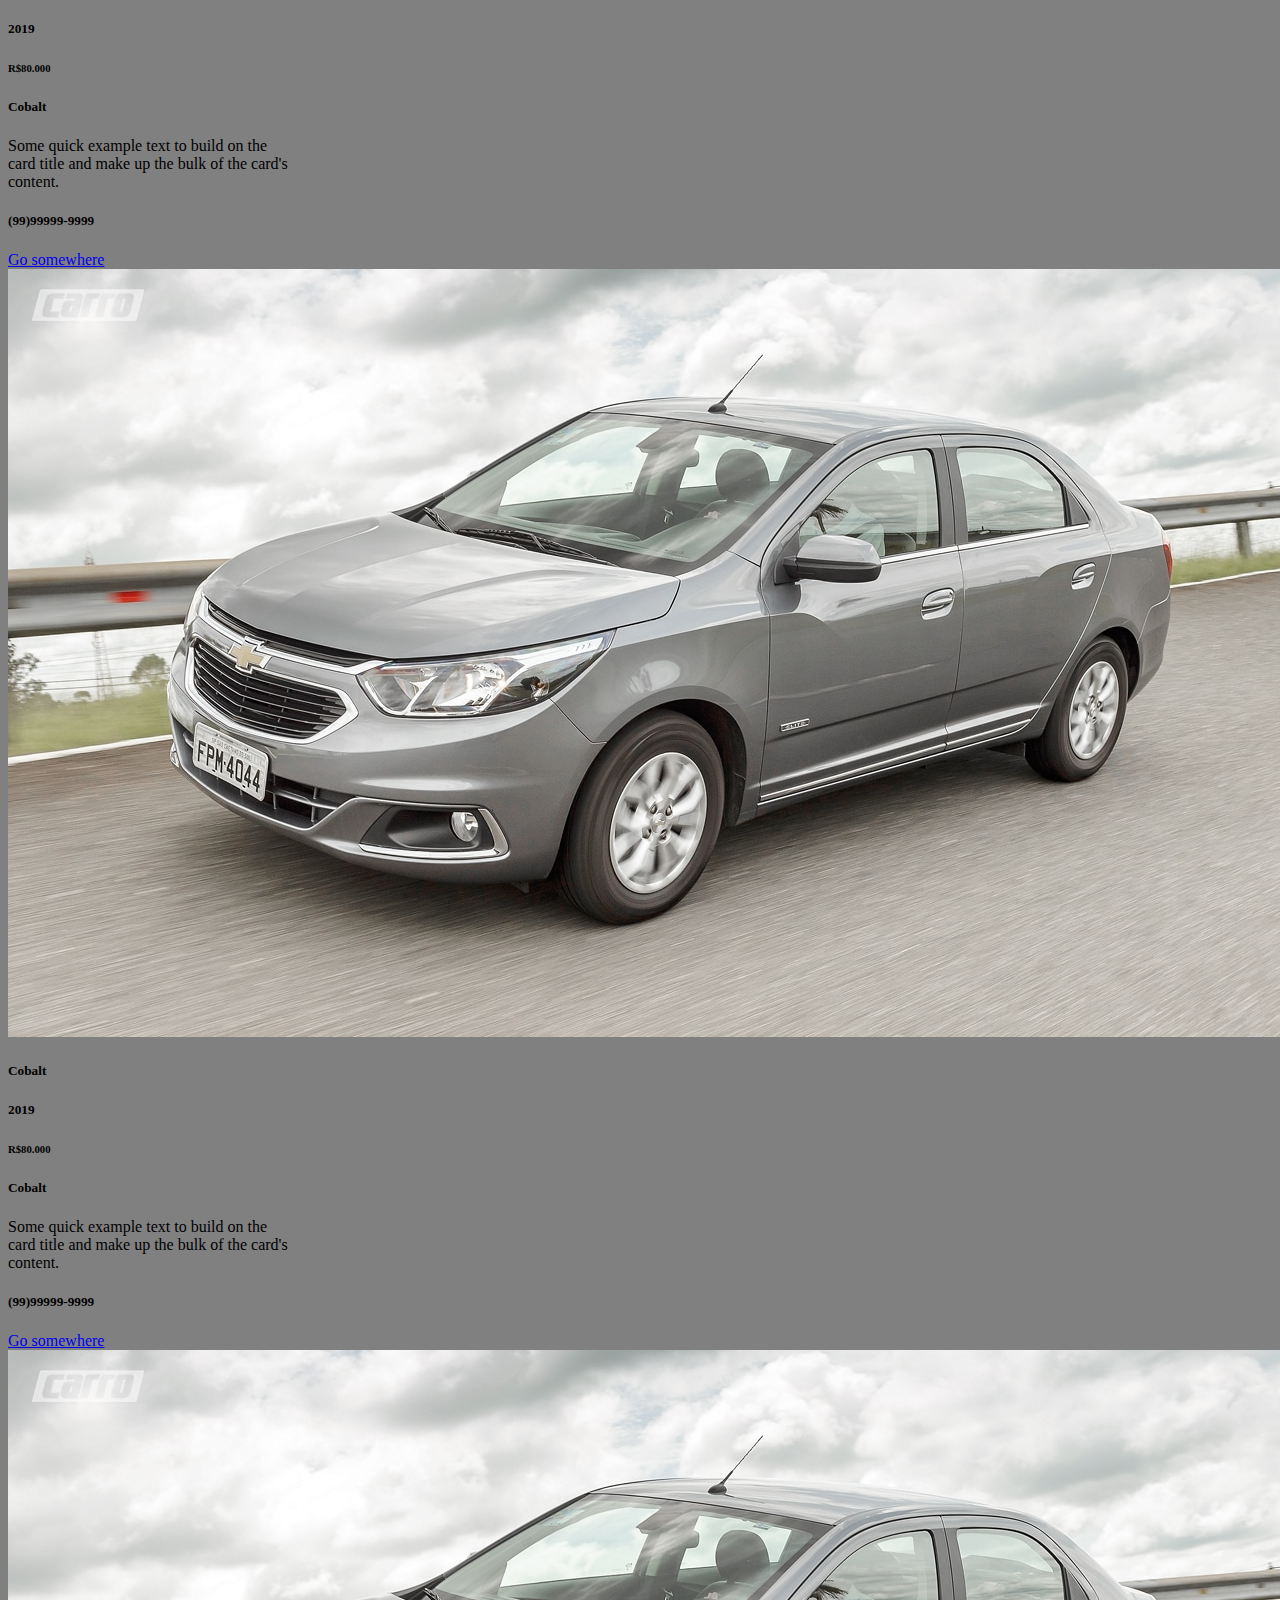
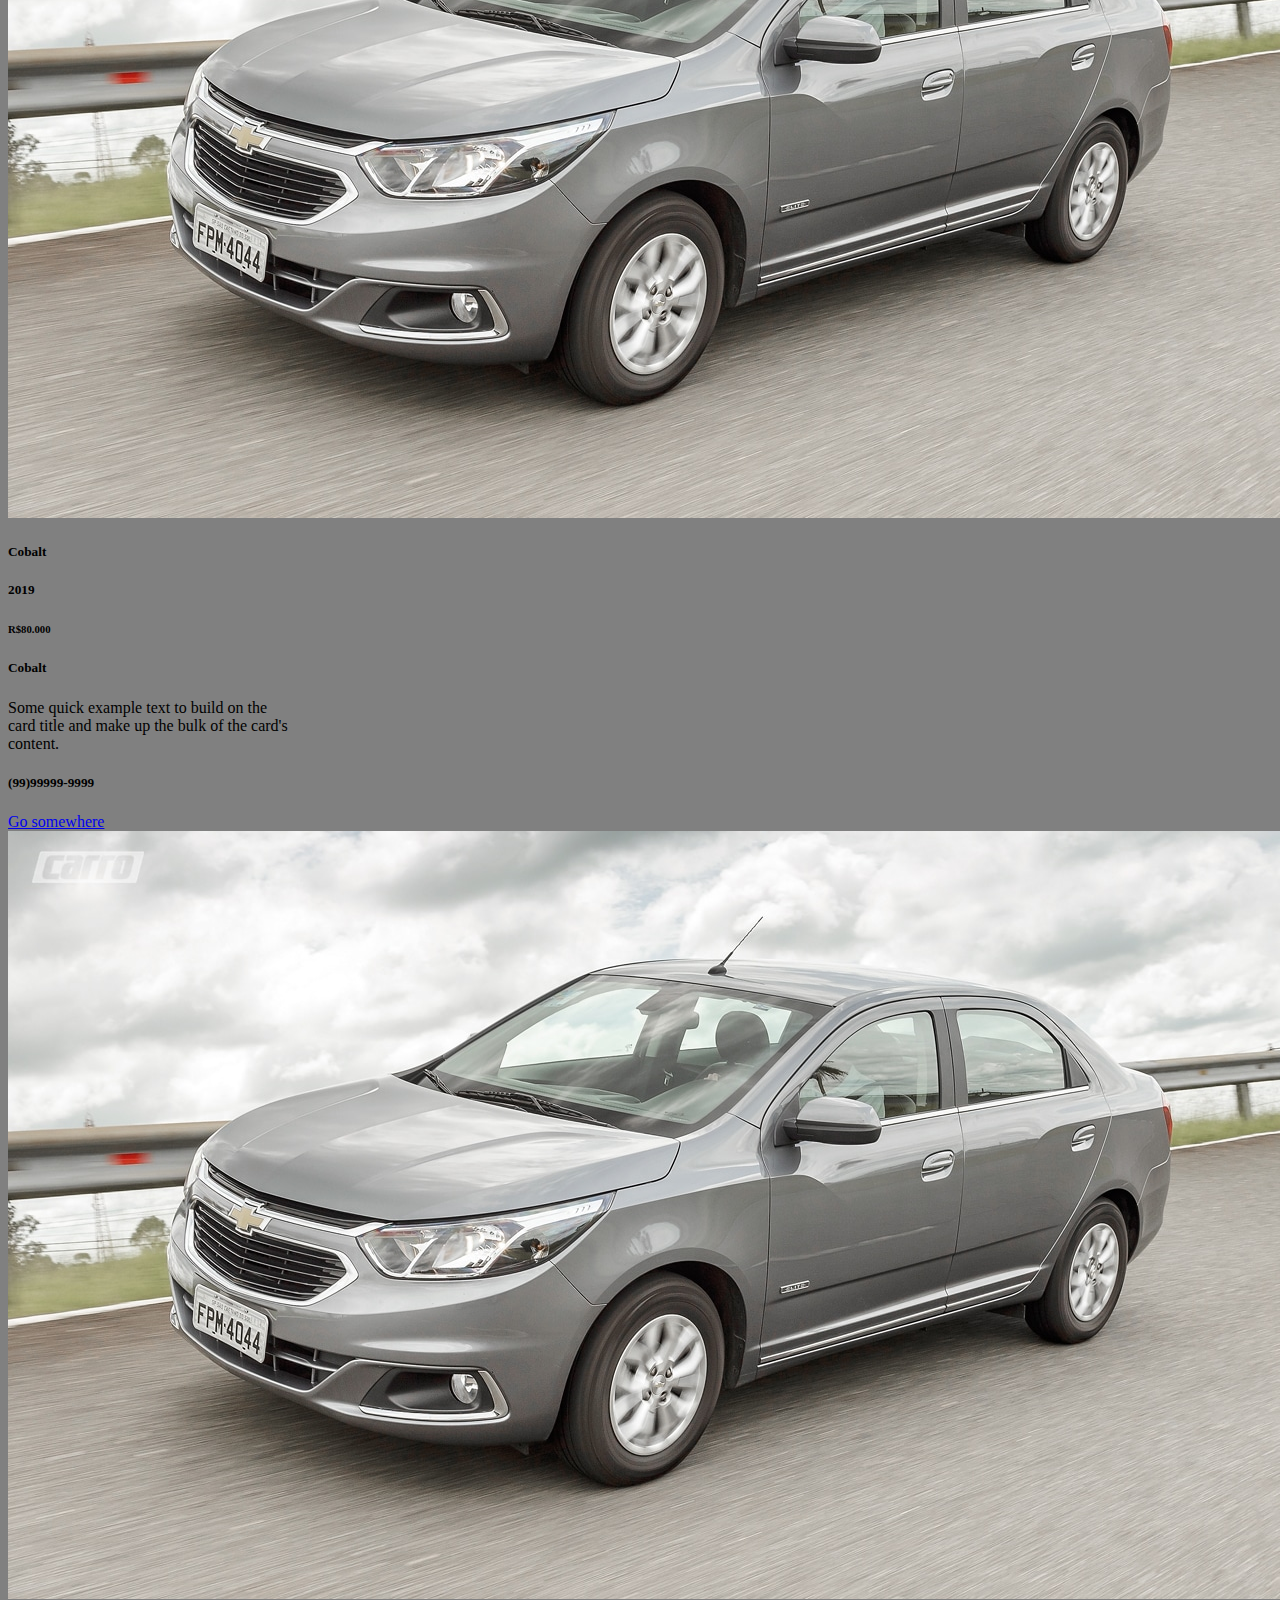
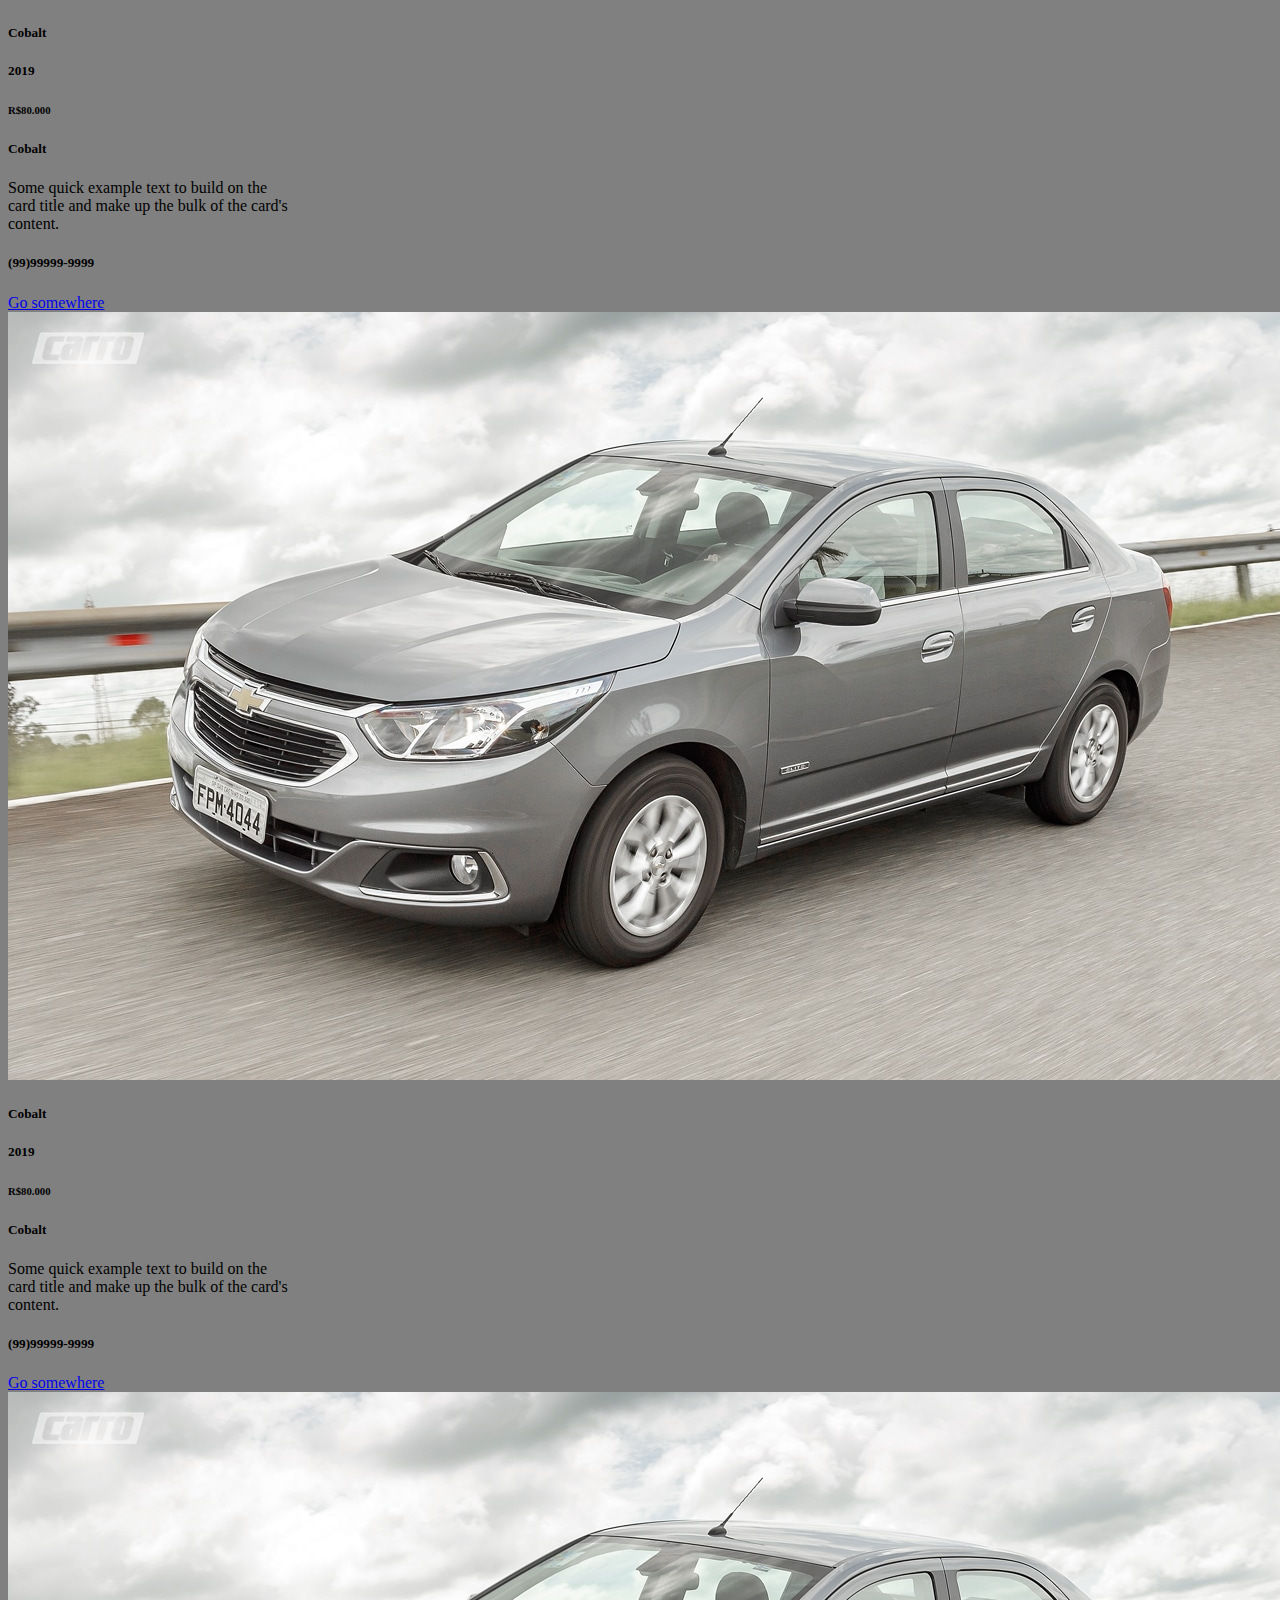
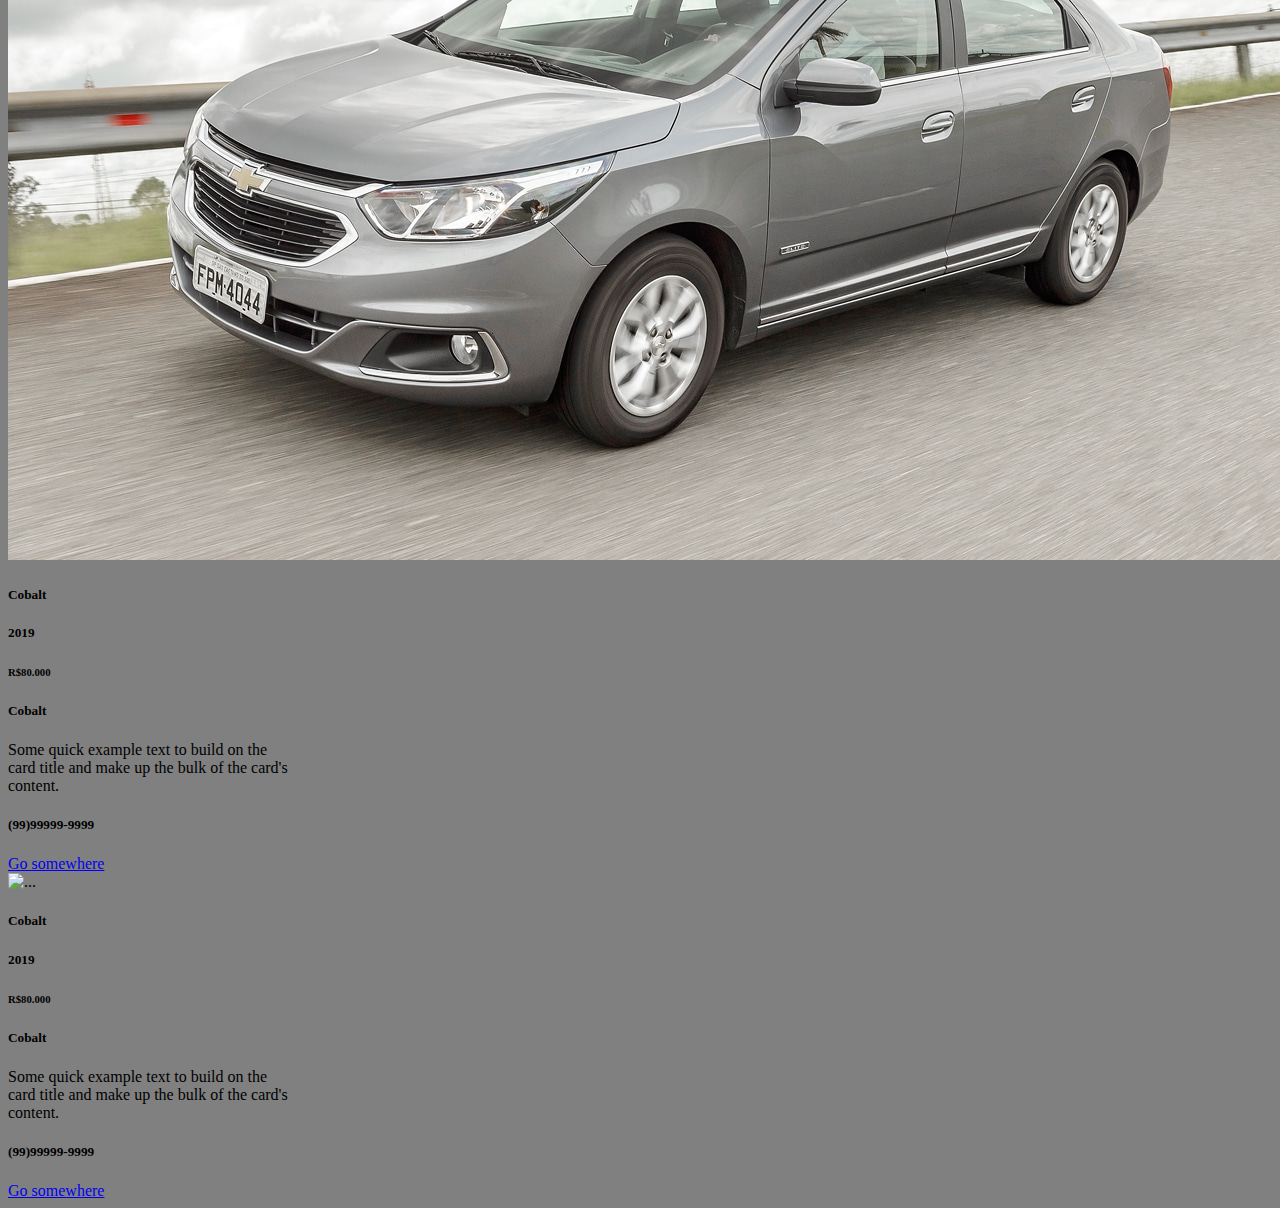
==== commit 59bc6f67: "teste" ====
--- a/index.html
+++ b/index.html
@@ -165,7 +165,7 @@
             </div>
             
             <div class="card " style="width: 18rem;">
-                <img src="/images/cobalt.pg.jpg" class="card-img-top" alt="...">
+                <img src="https://s2.glbimg.com/isoQU04sbzhbIcgJNw9-Vhb2JAs=/0x0:620x413/984x0/smart/filters:strip_icc()/i.s3.glbimg.com/v1/AUTH_cf9d035bf26b4646b105bd958f32089d/internal_photos/bs/2020/6/p/eL926aTgyaL3fqGzAkGQ/2020-05-15-kicks-1.jpg" class="card-img-top" alt="...">
                 <div class="card-body">
                     <h5 class="card-title">Cobalt</h5>
                     <h5 class="card-title">2019</h5>
--- a/styles/styles.css
+++ b/styles/styles.css
@@ -0,0 +1,20 @@
+body{
+    background-color: #808080;
+}
+
+section{
+    width: 290px;
+    background-color: #919191;
+    border-radius: 5px;
+    padding: 10px;
+    margin: 10px;
+    text-align: center;
+}
+
+.titulo{
+    text-align: center;
+}
+
+input:hover{
+    background-color: #fc9393;
+}
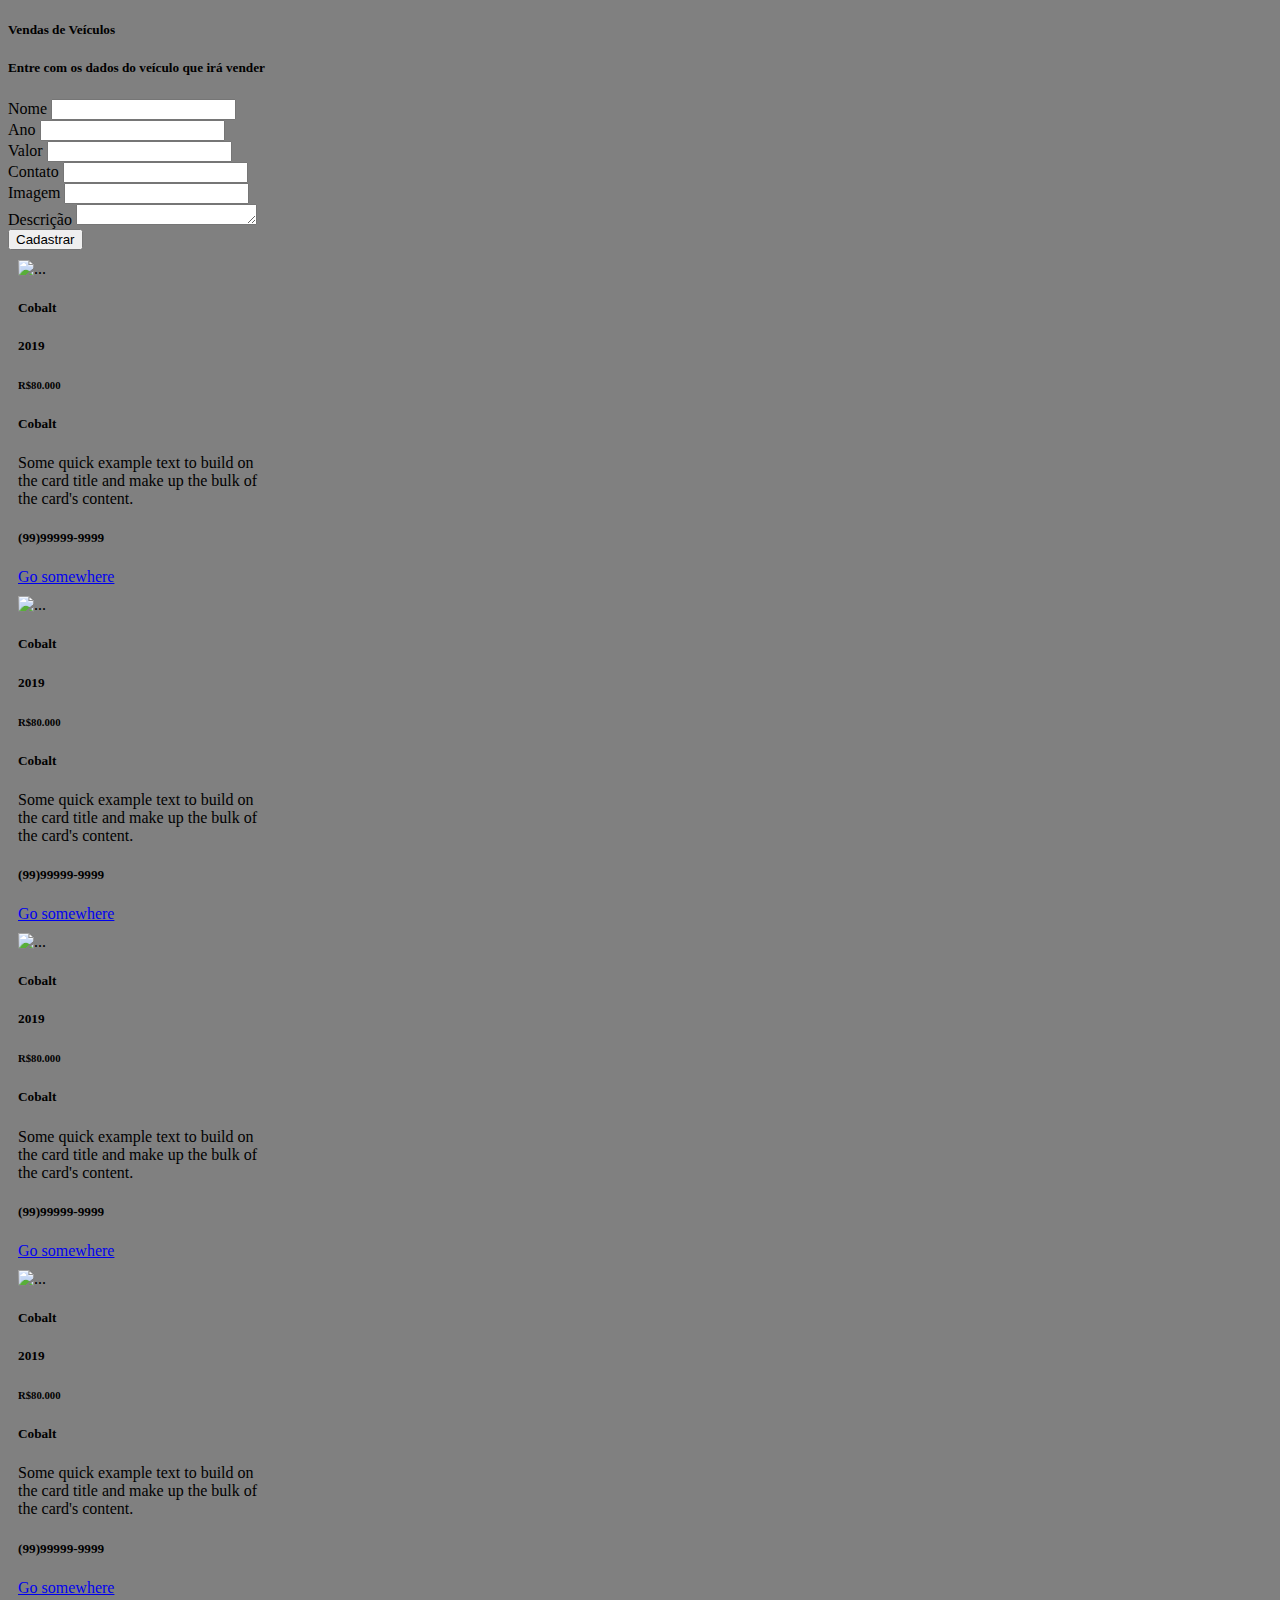
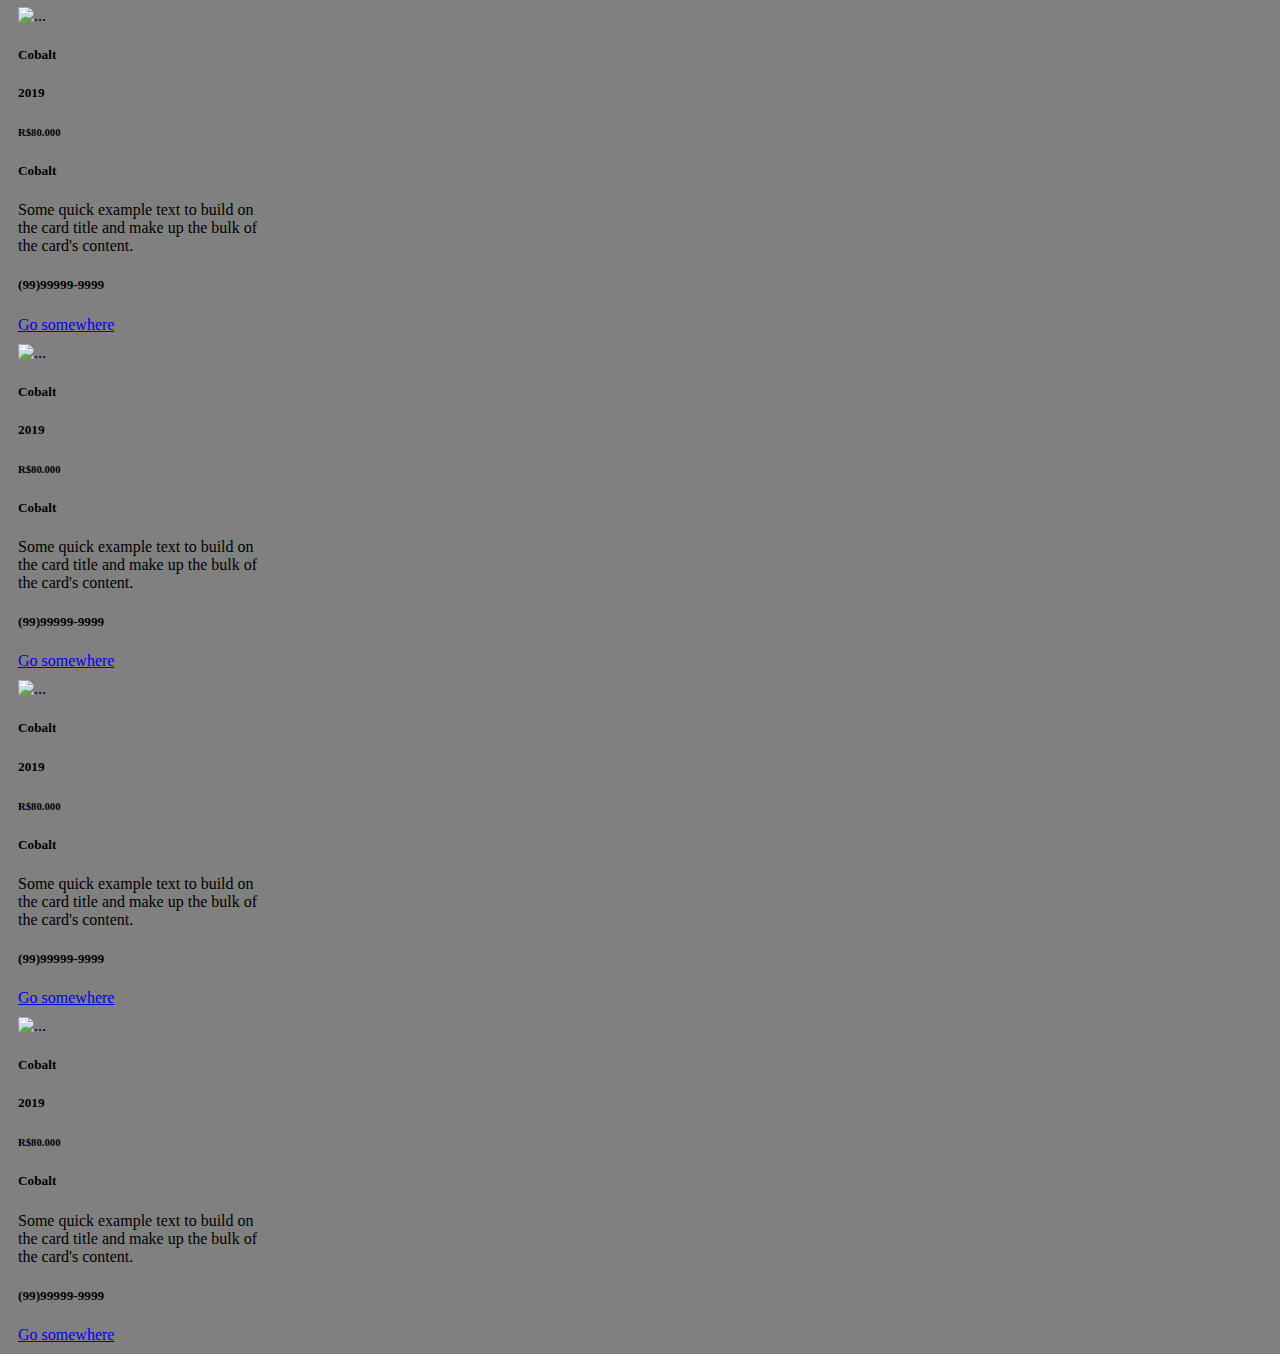
==== commit e1a20c9e: "Ajustado o layout e feita funcionalidade de adicionar cards com os dados do veiculo" ====
--- a/index.html
+++ b/index.html
@@ -10,47 +10,62 @@
     <link href="https://cdn.jsdelivr.net/npm/bootstrap@5.1.3/dist/css/bootstrap.min.css" rel="stylesheet"
         integrity="sha384-1BmE4kWBq78iYhFldvKuhfTAU6auU8tT94WrHftjDbrCEXSU1oBoqyl2QvZ6jIW3" crossorigin="anonymous">
     <!--  CSS -->
-    <link href="/styles/styles.css" rel="stylesheet">
+    <link rel="stylesheet" href="styles/styles.css">
     <title>Cadastro de Carros</title>
 </head>
 
 <body>
+    
     <!-- Nome/ano/valor/descricao/contato url imagem  -->
-    <h1>Vendas de Veiculos</h1>
-    <div class="container-fluid">
-        <form>
-                <div class="mb-3 col-sm-2">
-                    <label for="exampleInputEmail1" class="form-label">Nome</label>
-                    <input type="email" class="form-control" id="exampleInputEmail1" aria-describedby="emailHelp">
+    <h1 class="text-center"></h1>
+    <div class="container">
+        <div class="card">
+            <h5 class="card-header text-center">Vendas de Veículos</h5>
+            <div class="card-body">
+              <h5 class="card-title">Entre com os dados do veículo que irá vender</h5>
+              <!-- <p class="card-text">With supporting text below as a natural lead-in to additional content.</p>
+              <a href="#" class="btn btn-primary">Go somewhere</a> -->
+              <form>
+                <div class="row">
+                    <div class="mb-3 col-sm-5">
+                        <label for="nome" class="form-label">Nome</label>
+                        <input type="text" class="form-control" id="nome" name="nome" aria-describedby="emailHelp">
+                    </div>
+                
+                    <div class="mb-3 col-sm-2">
+                        <label for="ano" class="form-label">Ano</label>
+                        <input type="text" class="form-control" id="ano" name="ano">
+                    </div>
+                    
+                    <div class="mb-3 col-sm-2">
+                        <label for="valor" class="form-label">Valor</label>
+                        <input type="text" class="form-control" id="valor"name="valor">
+                    </div>
+                
+                    <div class="mb-3 col-sm-3">
+                        <label for="contato" class="form-label">Contato</label>
+                        <input type="text" class="form-control" id="contato" name="contato">
+                    </div>
+                
                 </div>
-            
-            <div class="col">
-                <div class="mb-3 col-sm-2">
-                    <label for="exampleInputPassword1" class="form-label">Ano</label>
-                    <input type="password" class="form-control" id="exampleInputPassword1">
+                <div class="row">
+                    <div class="mb-3 col-sm-5">
+                        <label for="imagem" class="form-label">Imagem</label>
+                        <input type="text" class="form-control" id="imagem" name="imagem">
+                    </div>
+                    <div class="mb-3 col-sm-7">
+                        <label for="descricao" class="form-label">Descrição</label>
+                        <textarea type="text" class="form-control" id="descricao" name="descricao" rows="1" ></textarea>
+                    </div>
+                    <button type="submit" class="btn btn-success float-right">Cadastrar</button>
                 </div>
+            </form>
             </div>
-            <div class="mb-3">
-                <label for="exampleInputPassword1" class="form-label">Valor</label>
-                <input type="password" class="form-control" id="exampleInputPassword1">
-            </div>
-            <div class="mb-3">
-                <label for="exampleInputPassword1" class="form-label">Descrição</label>
-                <input type="password" class="form-control" id="exampleInputPassword1">
-            </div>
-            <div class="mb-3">
-                <label for="exampleInputPassword1" class="form-label">Contato</label>
-                <input type="password" class="form-control" id="exampleInputPassword1">
-            </div>
-            <div class="mb-3">
-                <label for="exampleInputPassword1" class="form-label">Imagem</label>
-                <input type="password" class="form-control" id="exampleInputPassword1">
-            </div>
-            <button type="submit" class="btn btn-primary">Cadastrar</button>
-        </form>
-        <div class="row">
-            <div class="card " style="width: 18rem;">
-                <img src="/images/cobalt.pg.jpg" class="card-img-top" alt="...">
+          </div>
+        
+        <div class="row cards-geral" id="cards-geral">
+            <div class="card gap" >
+                <img src="https://picsum.photos/200" class="card-img-top" alt="...">
                 <div class="card-body">
                     <h5 class="card-title">Cobalt</h5>
                     <h5 class="card-title">2019</h5>
@@ -63,8 +78,8 @@
                 </div>
             </div>
 
-            <div class="card " style="width: 18rem;">
-                <img src="/images/cobalt.pg.jpg" class="card-img-top" alt="...">
+            <div class="card gap">
+                <img src="https://picsum.photos/200" class="card-img-top" alt="...">
                 <div class="card-body">
                     <h5 class="card-title">Cobalt</h5>
                     <h5 class="card-title">2019</h5>
@@ -77,8 +92,8 @@
                 </div>
             </div>
 
-            <div class="card " style="width: 18rem;">
-                <img src="/images/cobalt.pg.jpg" class="card-img-top" alt="...">
+            <div class="card gap" >
+                <img src="https://picsum.photos/200" class="card-img-top" alt="...">
                 <div class="card-body">
                     <h5 class="card-title">Cobalt</h5>
                     <h5 class="card-title">2019</h5>
@@ -91,8 +106,34 @@
                 </div>
             </div>
 
-            <div class="card " style="width: 18rem;">
-                <img src="/images/cobalt.pg.jpg" class="card-img-top" alt="...">
+            <div class="card gap" >
+                <img src="https://picsum.photos/200" class="card-img-top" alt="...">
+                <div class="card-body">
+                    <h5 class="card-title">Cobalt</h5>
+                    <h5 class="card-title">2019</h5>
+                    <h6 class="card-title">R$80.000</h6>
+                    <h5 class="card-title">Cobalt</h5>
+                    <p class="card-text">Some quick example text to build on the card title and make up the bulk of the
+                        card's content.</p>
+                        <h5 class="card-title">(99)99999-9999</h5>
+                    <a href="#" class="btn btn-primary">Go somewhere</a>
+                </div>
+            </div>
+            <div class="card gap" >
+                <img src="https://picsum.photos/200" class="card-img-top" alt="...">
+                <div class="card-body">
+                    <h5 class="card-title">Cobalt</h5>
+                    <h5 class="card-title">2019</h5>
+                    <h6 class="card-title">R$80.000</h6>
+                    <h5 class="card-title">Cobalt</h5>
+                    <p class="card-text">Some quick example text to build on the card title and make up the bulk of the
+                        card's content.</p>
+                        <h5 class="card-title">(99)99999-9999</h5>
+                    <a href="#" class="btn btn-primary">Go somewhere</a>
+                </div>
+            </div>
+            <div class="card gap">
+                <img src="https://picsum.photos/200" class="card-img-top" alt="...">
                 <div class="card-body">
                     <h5 class="card-title">Cobalt</h5>
                     <h5 class="card-title">2019</h5>
@@ -105,8 +146,8 @@
                 </div>
             </div>
 
-            <div class="card " style="width: 18rem;">
-                <img src="/images/cobalt.pg.jpg" class="card-img-top" alt="...">
+            <div class="card gap">
+                <img src="https://picsum.photos/200" class="card-img-top" alt="...">
                 <div class="card-body">
                     <h5 class="card-title">Cobalt</h5>
                     <h5 class="card-title">2019</h5>
@@ -119,9 +160,8 @@
                 </div>
             </div>
 
-            
-            <div class="card " style="width: 18rem;">
-                <img src="/images/cobalt.pg.jpg" class="card-img-top" alt="...">
+            <div class="card gap">
+                <img src="https://picsum.photos/200" class="card-img-top" alt="...">
                 <div class="card-body">
                     <h5 class="card-title">Cobalt</h5>
                     <h5 class="card-title">2019</h5>
@@ -133,53 +173,7 @@
                     <a href="#" class="btn btn-primary">Go somewhere</a>
                 </div>
             </div>
-
-            
-            <div class="card " style="width: 18rem;">
-                <img src="/images/cobalt.pg.jpg" class="card-img-top" alt="...">
-                <div class="card-body">
-                    <h5 class="card-title">Cobalt</h5>
-                    <h5 class="card-title">2019</h5>
-                    <h6 class="card-title">R$80.000</h6>
-                    <h5 class="card-title">Cobalt</h5>
-                    <p class="card-text">Some quick example text to build on the card title and make up the bulk of the
-                        card's content.</p>
-                        <h5 class="card-title">(99)99999-9999</h5>
-                    <a href="#" class="btn btn-primary">Go somewhere</a>
-                </div>
-            </div>
-
-            
-            <div class="card " style="width: 18rem;">
-                <img src="/images/cobalt.pg.jpg" class="card-img-top" alt="...">
-                <div class="card-body">
-                    <h5 class="card-title">Cobalt</h5>
-                    <h5 class="card-title">2019</h5>
-                    <h6 class="card-title">R$80.000</h6>
-                    <h5 class="card-title">Cobalt</h5>
-                    <p class="card-text">Some quick example text to build on the card title and make up the bulk of the
-                        card's content.</p>
-                        <h5 class="card-title">(99)99999-9999</h5>
-                    <a href="#" class="btn btn-primary">Go somewhere</a>
-                </div>
-            </div>
-            
-            <div class="card " style="width: 18rem;">
-                <img src="https://s2.glbimg.com/isoQU04sbzhbIcgJNw9-Vhb2JAs=/0x0:620x413/984x0/smart/filters:strip_icc()/i.s3.glbimg.com/v1/AUTH_cf9d035bf26b4646b105bd958f32089d/internal_photos/bs/2020/6/p/eL926aTgyaL3fqGzAkGQ/2020-05-15-kicks-1.jpg" class="card-img-top" alt="...">
-                <div class="card-body">
-                    <h5 class="card-title">Cobalt</h5>
-                    <h5 class="card-title">2019</h5>
-                    <h6 class="card-title">R$80.000</h6>
-                    <h5 class="card-title">Cobalt</h5>
-                    <p class="card-text">Some quick example text to build on the card title and make up the bulk of the
-                        card's content.</p>
-                        <h5 class="card-title">(99)99999-9999</h5>
-                    <a href="#" class="btn btn-primary">Go somewhere</a>
-                </div>
-            </div>
-
-            
-           
+  
         </div>
     </div>
     <!-- Optional JavaScript; choose one of the two! -->
@@ -188,7 +182,7 @@
     <script src="https://cdn.jsdelivr.net/npm/bootstrap@5.1.3/dist/js/bootstrap.bundle.min.js"
         integrity="sha384-ka7Sk0Gln4gmtz2MlQnikT1wXgYsOg+OMhuP+IlRH9sENBO0LRn5q+8nbTov4+1p"
         crossorigin="anonymous"></script>
-
+    <script src="scripts/script.js"></script>
     <!-- Option 2: Separate Popper and Bootstrap JS -->
     <!--
     <script src="https://cdn.jsdelivr.net/npm/@popperjs/core@2.10.2/dist/umd/popper.min.js" integrity="sha384-7+zCNj/IqJ95wo16oMtfsKbZ9ccEh31eOz1HGyDuCQ6wgnyJNSYdrPa03rtR1zdB" crossorigin="anonymous"></script>
--- a/styles/styles.css
+++ b/styles/styles.css
@@ -16,5 +16,14 @@
 }
 
 input:hover{
-    background-color: #fc9393;
+    background-color: #e1e5eb;
 }
+
+.gap{
+    margin:10px;
+    width: 15rem;
+}
+
+.cards-geral{
+    justify-content: center;
+}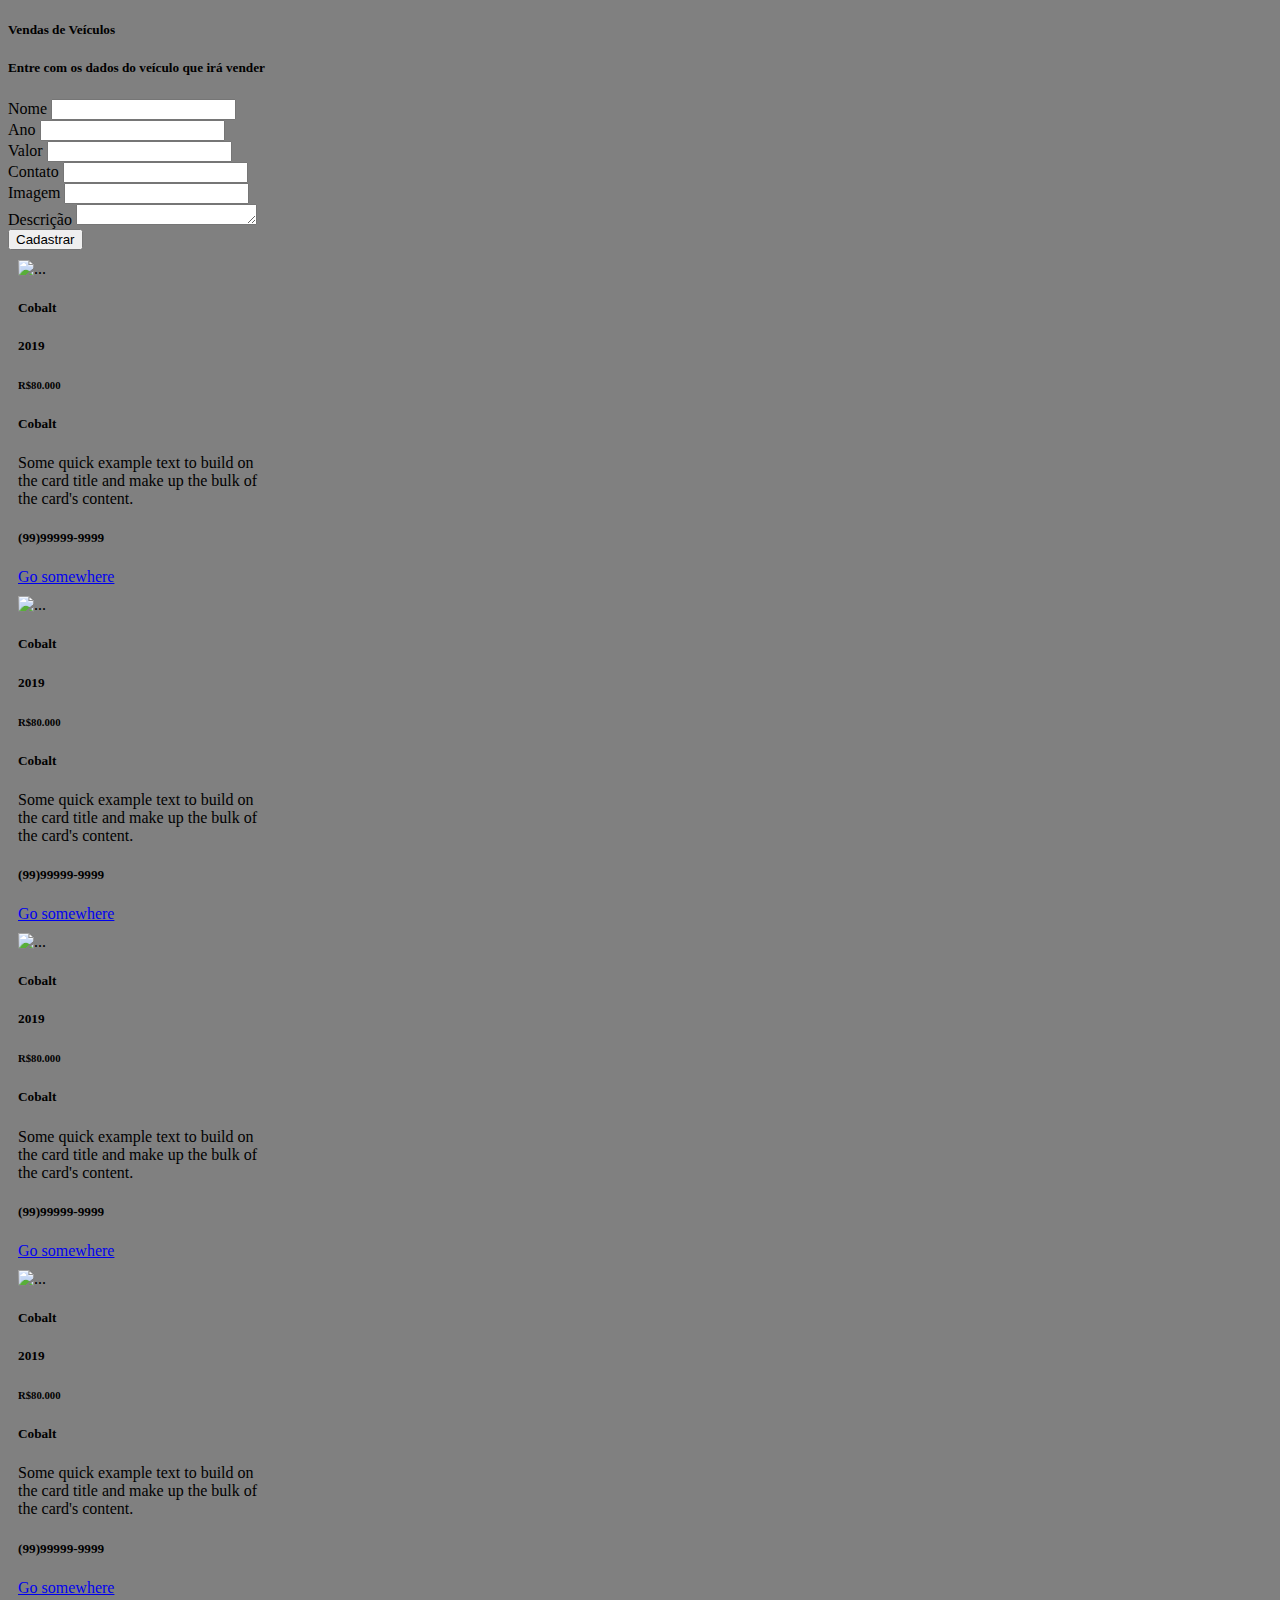
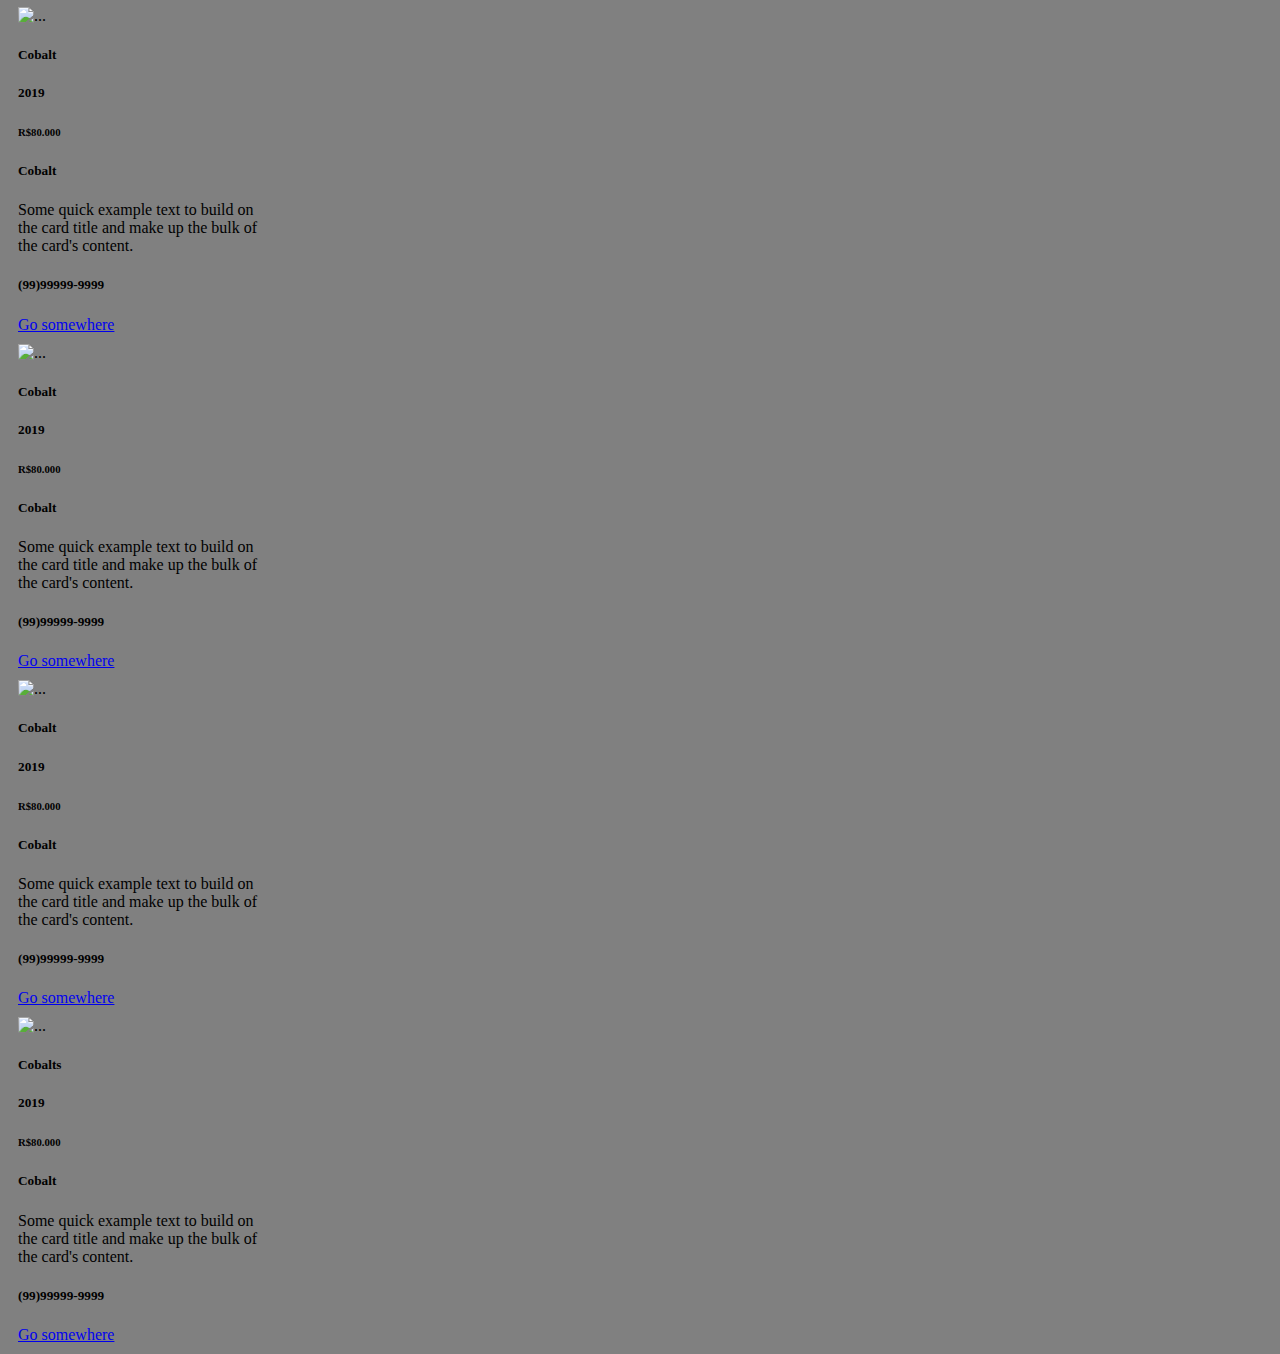
==== commit 83a66594: "teste" ====
--- a/index.html
+++ b/index.html
@@ -163,7 +163,7 @@
             <div class="card gap">
                 <img src="https://picsum.photos/200" class="card-img-top" alt="...">
                 <div class="card-body">
-                    <h5 class="card-title">Cobalt</h5>
+                    <h5 class="card-title">Cobalts</h5>
                     <h5 class="card-title">2019</h5>
                     <h6 class="card-title">R$80.000</h6>
                     <h5 class="card-title">Cobalt</h5>
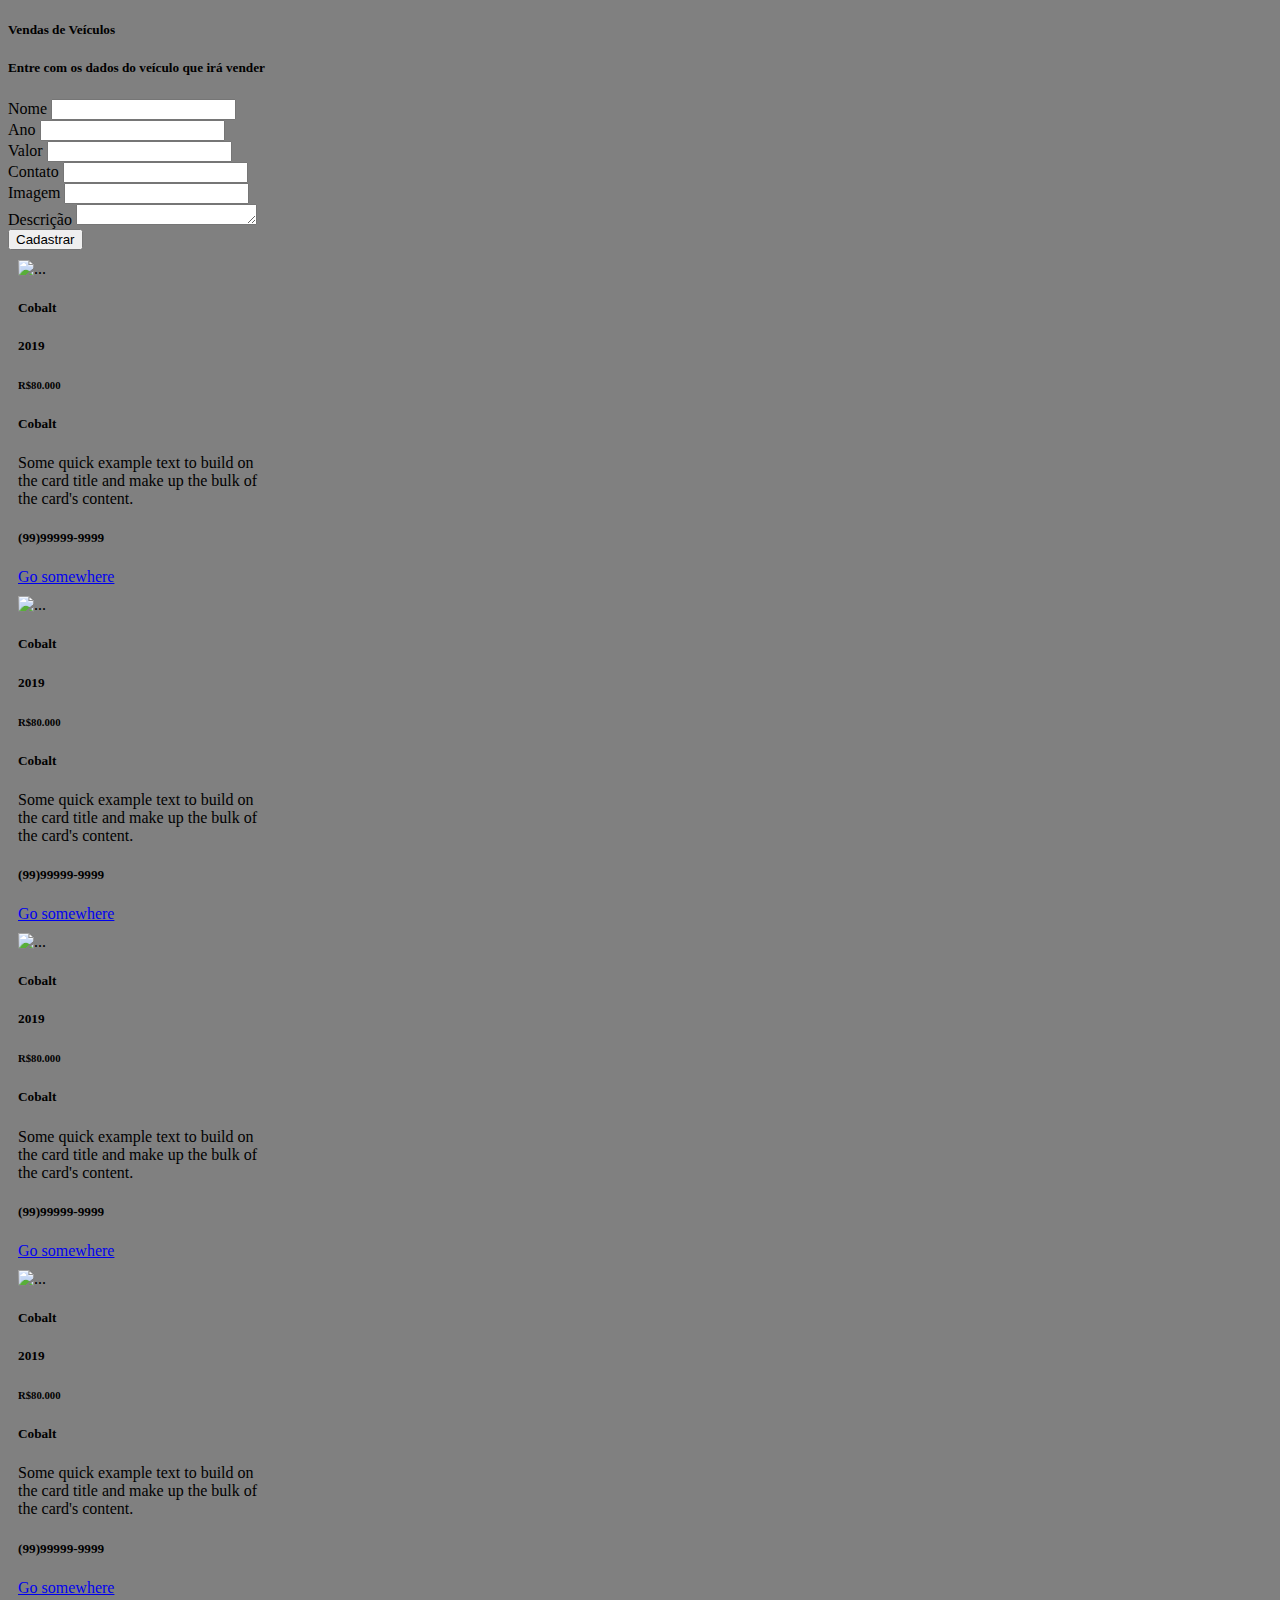
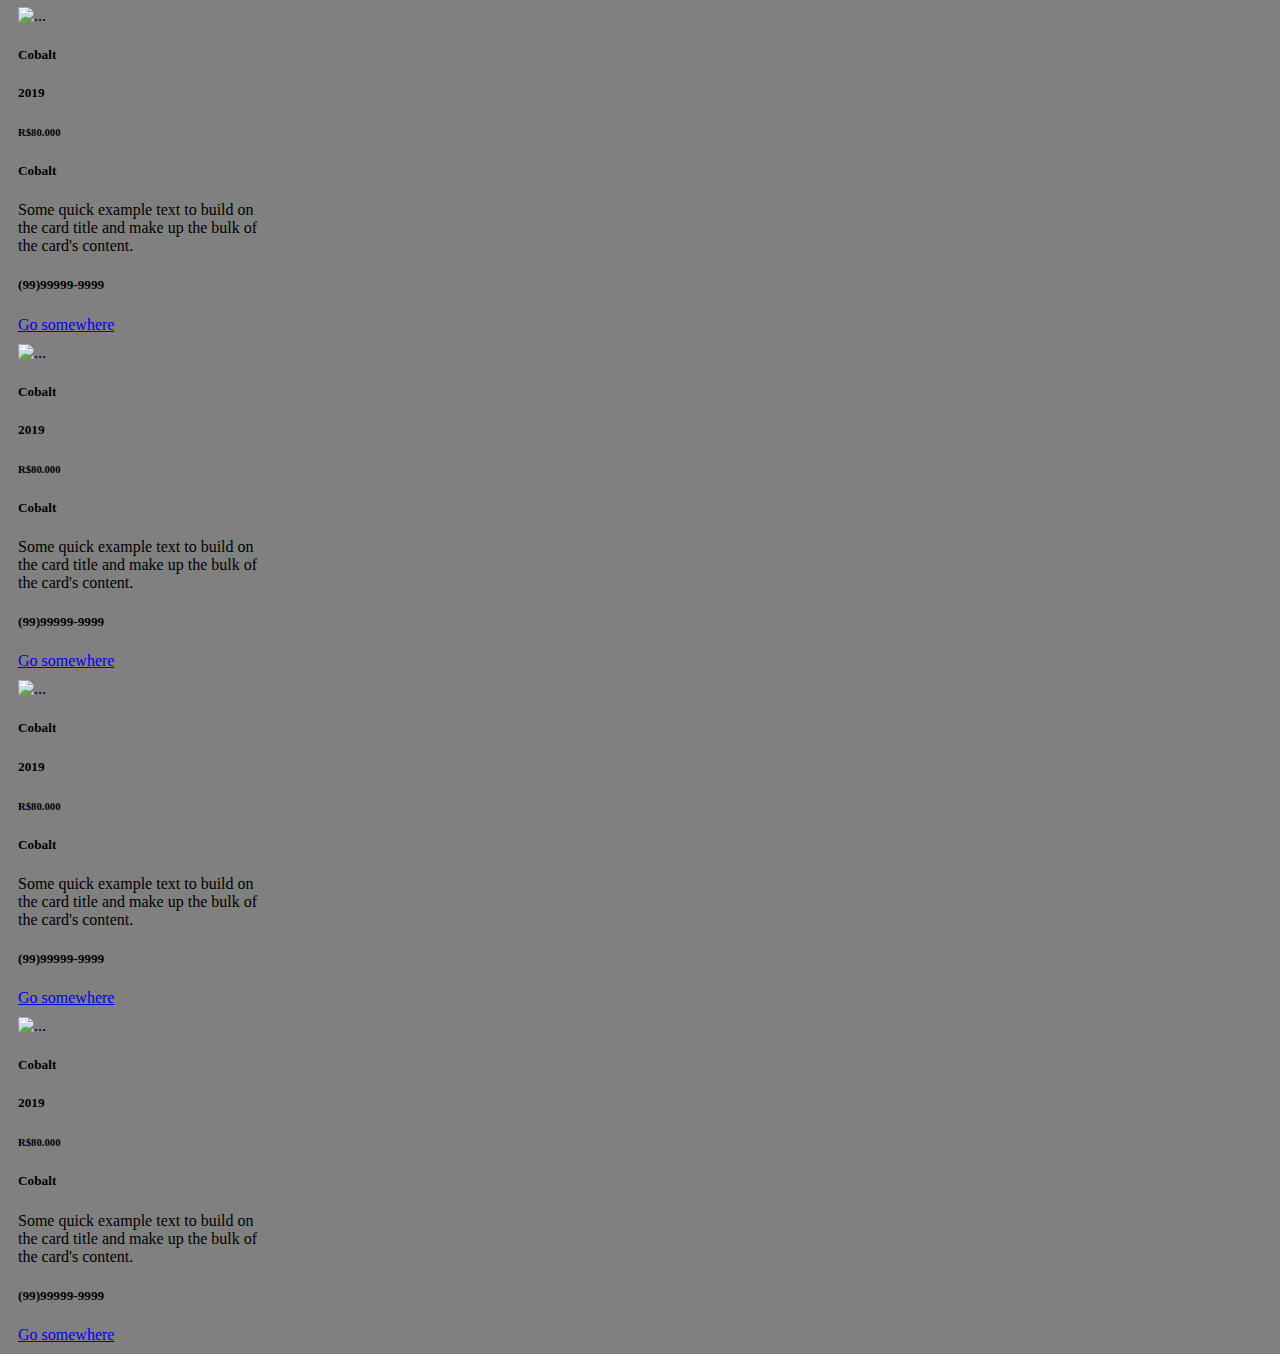
==== commit eb35325d: "Update index.html" ====
--- a/index.html
+++ b/index.html
@@ -163,7 +163,7 @@
             <div class="card gap">
                 <img src="https://picsum.photos/200" class="card-img-top" alt="...">
                 <div class="card-body">
-                    <h5 class="card-title">Cobalts</h5>
+                    <h5 class="card-title">Cobalt</h5>
                     <h5 class="card-title">2019</h5>
                     <h6 class="card-title">R$80.000</h6>
                     <h5 class="card-title">Cobalt</h5>
@@ -190,4 +190,4 @@
     -->
 </body>
 
-</html>+</html>
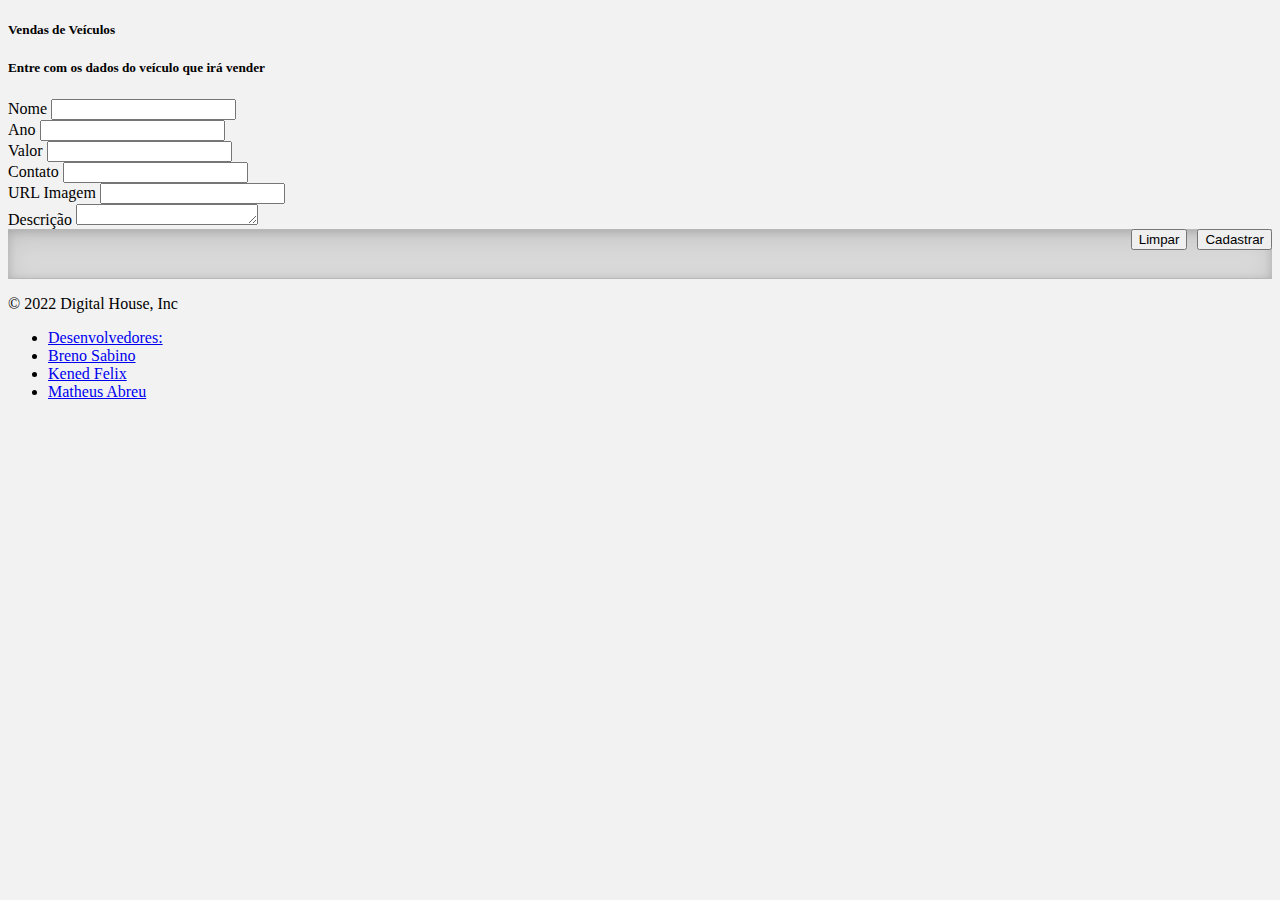
==== commit bc2d3560: "Finalizado olauout do Front-End + Ultimas correçoes" ====
--- a/index.html
+++ b/index.html
@@ -31,150 +31,53 @@
                         <label for="nome" class="form-label">Nome</label>
                         <input type="text" class="form-control" id="nome" name="nome" aria-describedby="emailHelp">
                     </div>
-                
                     <div class="mb-3 col-sm-2">
                         <label for="ano" class="form-label">Ano</label>
                         <input type="text" class="form-control" id="ano" name="ano">
-                    </div>
-                    
+                    </div> 
                     <div class="mb-3 col-sm-2">
                         <label for="valor" class="form-label">Valor</label>
                         <input type="text" class="form-control" id="valor"name="valor">
                     </div>
-                
                     <div class="mb-3 col-sm-3">
                         <label for="contato" class="form-label">Contato</label>
                         <input type="text" class="form-control" id="contato" name="contato">
-                    </div>
-                
+                    </div>  
                 </div>
                 <div class="row">
                     <div class="mb-3 col-sm-5">
-                        <label for="imagem" class="form-label">Imagem</label>
+                        <label for="imagem" class="form-label">URL Imagem</label>
                         <input type="text" class="form-control" id="imagem" name="imagem">
                     </div>
                     <div class="mb-3 col-sm-7">
                         <label for="descricao" class="form-label">Descrição</label>
                         <textarea type="text" class="form-control" id="descricao" name="descricao" rows="1" ></textarea>
                     </div>
-                    <button type="submit" class="btn btn-success float-right">Cadastrar</button>
                 </div>
+                <button type="submit" class="btn btn-success float-right">Cadastrar</button>
+                <button type="reset" class="btn btn-light float-light">Limpar</button>
             </form>
             </div>
           </div>
         
         <div class="row cards-geral" id="cards-geral">
-            <div class="card gap" >
-                <img src="https://picsum.photos/200" class="card-img-top" alt="...">
-                <div class="card-body">
-                    <h5 class="card-title">Cobalt</h5>
-                    <h5 class="card-title">2019</h5>
-                    <h6 class="card-title">R$80.000</h6>
-                    <h5 class="card-title">Cobalt</h5>
-                    <p class="card-text">Some quick example text to build on the card title and make up the bulk of the
-                        card's content.</p>
-                        <h5 class="card-title">(99)99999-9999</h5>
-                    <a href="#" class="btn btn-primary">Go somewhere</a>
-                </div>
-            </div>
-
-            <div class="card gap">
-                <img src="https://picsum.photos/200" class="card-img-top" alt="...">
-                <div class="card-body">
-                    <h5 class="card-title">Cobalt</h5>
-                    <h5 class="card-title">2019</h5>
-                    <h6 class="card-title">R$80.000</h6>
-                    <h5 class="card-title">Cobalt</h5>
-                    <p class="card-text">Some quick example text to build on the card title and make up the bulk of the
-                        card's content.</p>
-                        <h5 class="card-title">(99)99999-9999</h5>
-                    <a href="#" class="btn btn-primary">Go somewhere</a>
-                </div>
-            </div>
-
-            <div class="card gap" >
-                <img src="https://picsum.photos/200" class="card-img-top" alt="...">
-                <div class="card-body">
-                    <h5 class="card-title">Cobalt</h5>
-                    <h5 class="card-title">2019</h5>
-                    <h6 class="card-title">R$80.000</h6>
-                    <h5 class="card-title">Cobalt</h5>
-                    <p class="card-text">Some quick example text to build on the card title and make up the bulk of the
-                        card's content.</p>
-                        <h5 class="card-title">(99)99999-9999</h5>
-                    <a href="#" class="btn btn-primary">Go somewhere</a>
-                </div>
-            </div>
-
-            <div class="card gap" >
-                <img src="https://picsum.photos/200" class="card-img-top" alt="...">
-                <div class="card-body">
-                    <h5 class="card-title">Cobalt</h5>
-                    <h5 class="card-title">2019</h5>
-                    <h6 class="card-title">R$80.000</h6>
-                    <h5 class="card-title">Cobalt</h5>
-                    <p class="card-text">Some quick example text to build on the card title and make up the bulk of the
-                        card's content.</p>
-                        <h5 class="card-title">(99)99999-9999</h5>
-                    <a href="#" class="btn btn-primary">Go somewhere</a>
-                </div>
-            </div>
-            <div class="card gap" >
-                <img src="https://picsum.photos/200" class="card-img-top" alt="...">
-                <div class="card-body">
-                    <h5 class="card-title">Cobalt</h5>
-                    <h5 class="card-title">2019</h5>
-                    <h6 class="card-title">R$80.000</h6>
-                    <h5 class="card-title">Cobalt</h5>
-                    <p class="card-text">Some quick example text to build on the card title and make up the bulk of the
-                        card's content.</p>
-                        <h5 class="card-title">(99)99999-9999</h5>
-                    <a href="#" class="btn btn-primary">Go somewhere</a>
-                </div>
-            </div>
-            <div class="card gap">
-                <img src="https://picsum.photos/200" class="card-img-top" alt="...">
-                <div class="card-body">
-                    <h5 class="card-title">Cobalt</h5>
-                    <h5 class="card-title">2019</h5>
-                    <h6 class="card-title">R$80.000</h6>
-                    <h5 class="card-title">Cobalt</h5>
-                    <p class="card-text">Some quick example text to build on the card title and make up the bulk of the
-                        card's content.</p>
-                        <h5 class="card-title">(99)99999-9999</h5>
-                    <a href="#" class="btn btn-primary">Go somewhere</a>
-                </div>
-            </div>
-
-            <div class="card gap">
-                <img src="https://picsum.photos/200" class="card-img-top" alt="...">
-                <div class="card-body">
-                    <h5 class="card-title">Cobalt</h5>
-                    <h5 class="card-title">2019</h5>
-                    <h6 class="card-title">R$80.000</h6>
-                    <h5 class="card-title">Cobalt</h5>
-                    <p class="card-text">Some quick example text to build on the card title and make up the bulk of the
-                        card's content.</p>
-                        <h5 class="card-title">(99)99999-9999</h5>
-                    <a href="#" class="btn btn-primary">Go somewhere</a>
-                </div>
-            </div>
-
-            <div class="card gap">
-                <img src="https://picsum.photos/200" class="card-img-top" alt="...">
-                <div class="card-body">
-                    <h5 class="card-title">Cobalt</h5>
-                    <h5 class="card-title">2019</h5>
-                    <h6 class="card-title">R$80.000</h6>
-                    <h5 class="card-title">Cobalt</h5>
-                    <p class="card-text">Some quick example text to build on the card title and make up the bulk of the
-                        card's content.</p>
-                        <h5 class="card-title">(99)99999-9999</h5>
-                    <a href="#" class="btn btn-primary">Go somewhere</a>
-                </div>
-            </div>
-  
+            
         </div>
+    </div>
+    <div class="b-example-divider"></div>
+    <div class="container">
+        <footer class="d-flex flex-wrap justify-content-between align-items-center py-3 my-4 border-top">
+        <p class="col-md-4 mb-0 text-muted">&copy; 2022 Digital House, Inc</p>
+    
+        
+    
+        <ul class="nav col-md-6 justify-content-end">
+            <li class="nav-item"><a href="#" class="nav-link px-2 text-muted">Desenvolvedores:</a></li>
+            <li class="nav-item"><a href="#" class="nav-link px-2 text-muted">Breno Sabino</a></li>
+            <li class="nav-item"><a href="#" class="nav-link px-2 text-muted">Kened Felix</a></li>
+            <li class="nav-item"><a href="#" class="nav-link px-2 text-muted">Matheus Abreu</a></li>
+        </ul>
+        </footer>
     </div>
     <!-- Optional JavaScript; choose one of the two! -->
 
@@ -190,4 +93,4 @@
     -->
 </body>
 
-</html>
+</html>--- a/styles/styles.css
+++ b/styles/styles.css
@@ -1,5 +1,5 @@
 body{
-    background-color: #808080;
+    background-color: #f2f2f2;
 }
 
 section{
@@ -26,4 +26,26 @@
 
 .cards-geral{
     justify-content: center;
-}+}
+
+button{
+    float:right;
+    margin-left:10px;
+}
+
+footer p {
+    color:black;
+}
+
+.b-example-divider {
+    height: 3rem;
+    background-color: rgba(0, 0, 0, .1);
+    border: solid rgba(0, 0, 0, .15);
+    border-width: 1px 0;
+    box-shadow: inset 0 .5em 1.5em rgba(0, 0, 0, .1), inset 0 .125em .5em rgba(0, 0, 0, .15);
+  }
+  
+  .bi {
+    vertical-align: -.125em;
+    fill: currentColor;
+  }